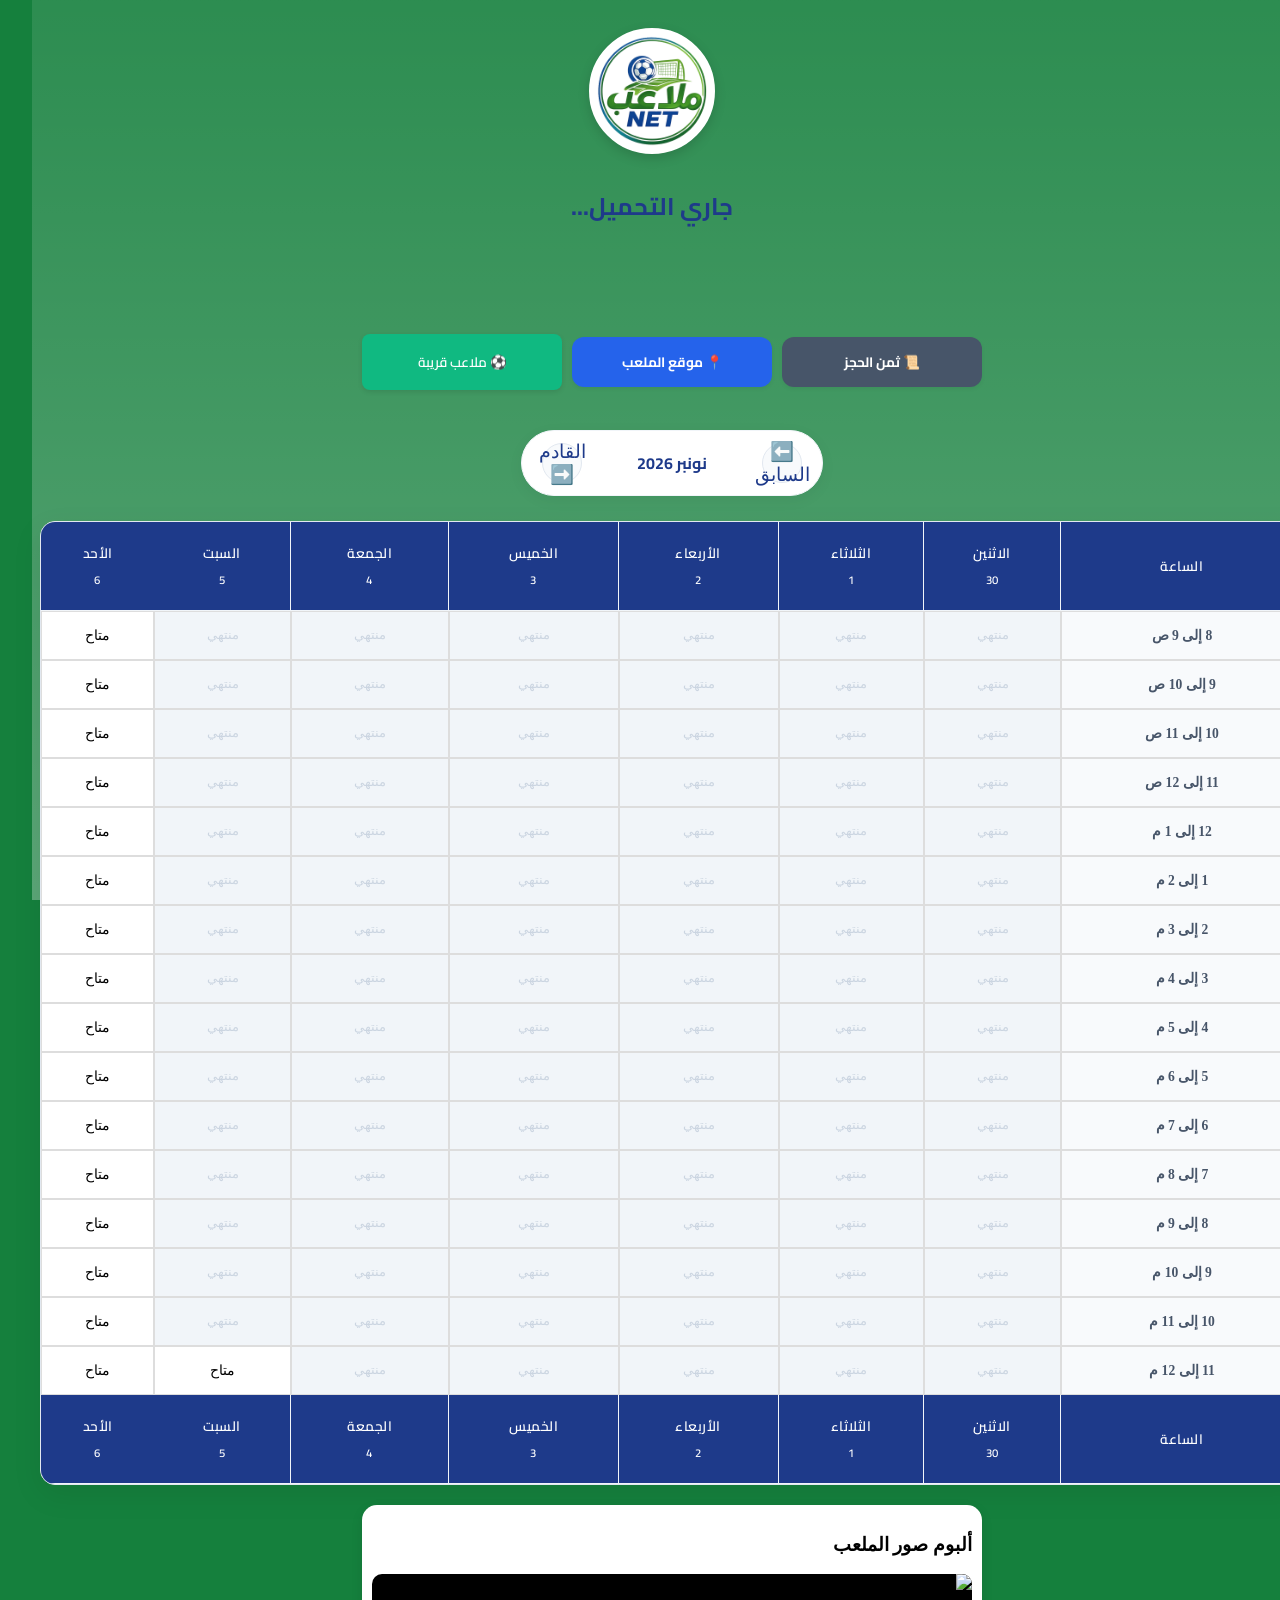
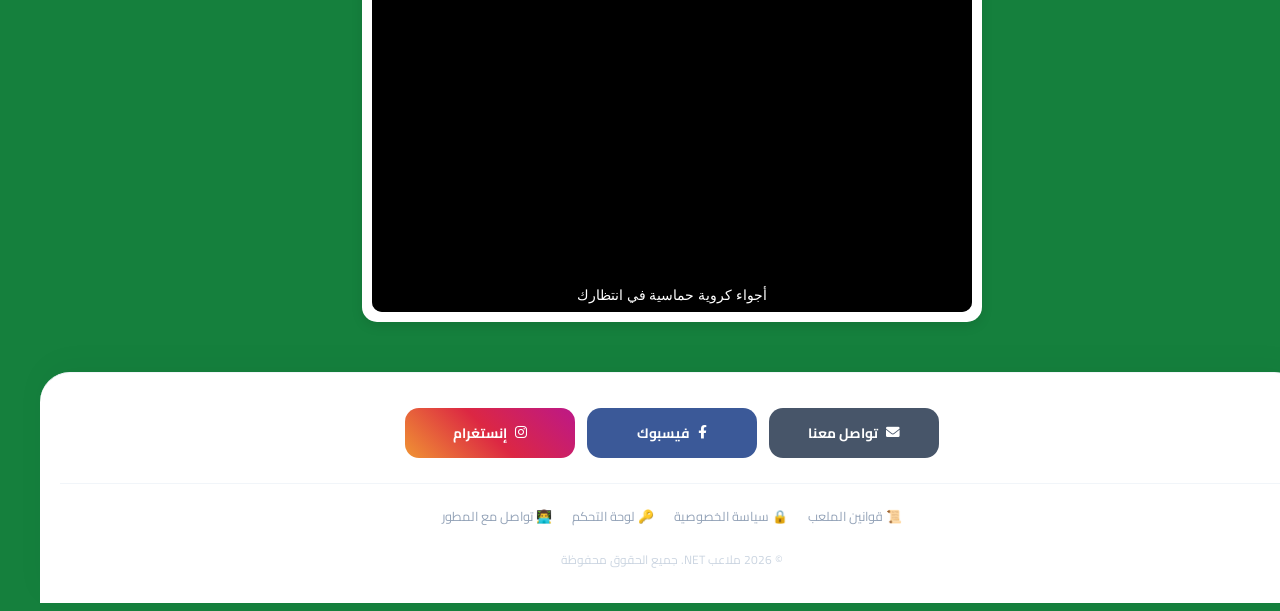
==== booking.html @ f12072ff "Update booking.html" ====
<!DOCTYPE html>
<html lang="ar" dir="rtl">
<head>
    <!-- كود Google Tag Manager يوضع هنا لضمان عمل التتبع بدقة -->
    <script>(function(w,d,s,l,i){w[l]=w[l]||[];w[l].push({'gtm.start':
    new Date().getTime(),event:'gtm.js'});var f=d.getElementsByTagName(s)[0],
    j=d.createElement(s),dl=l!='dataLayer'?'&l='+l:'';j.async=true;j.src=
    'https://www.googletagmanager.com/gtm.js?id='+i+dl;f.parentNode.insertBefore(j,f);
    })(window,document,'script','dataLayer','GTM-NG32N2WN');</script>

    <meta charset="UTF-8">
    <meta name="viewport" content="width=device-width, initial-scale=1.0">
    <!-- عنوان الصفحة سيتغير ديناميكياً عبر الجافاسكريبت لاحقاً -->
    <title id="pageTitle">ملاعب NET - حجز</title>

    <link rel="stylesheet" href="https://cdn.jsdelivr.net/npm/swiper@11/swiper-bundle.min.css" />

    <!-- تم ترك المانيفست هنا كاحتياط وسيتم استبداله برمجياً بواسطة دالة setupDynamicManifest في script.js -->
    <link rel="manifest" href="manifest.json">
    
    <link rel="icon" type="image/png" href="logo_no_background.png">
    <meta name="theme-color" content="#1e3a8a">

    <link href="https://fonts.googleapis.com/css2?family=Cairo:wght@400;700&display=swap" rel="stylesheet">
    <link rel="stylesheet" href="https://cdnjs.cloudflare.com/ajax/libs/font-awesome/6.0.0/css/all.min.css">
    
    <!-- إضافة إصدار (Version) للملفات لضمان تحديث الكاش عند المستخدمين -->
    <link rel="stylesheet" href="style.css?v=1.193">
    
    <script src="https://cdn.jsdelivr.net/npm/swiper@11/swiper-bundle.min.js"></script>
    
    <!-- تأكد من أن script.js يحتوي على دالة setupDynamicManifest التي برمجناها -->
    <script src="script.js?v=1.193" defer></script>
</head>
<body>
    <!-- الجزء التابع لـ Google Tag Manager لضمان التتبع في حال تعطل الجافاسكريبت -->
    <noscript><iframe src="https://www.googletagmanager.com/ns.html?id=GTM-NG32N2WN" height="0" width="0" style="display:none;visibility:hidden"></iframe></noscript>

    <!-- هنا تبدأ محتويات واجهة الموقع الخاصة بك -->


<div id="pricingModal" class="modal-overlay" style="display:none;">
    <div class="pricing-container">
        <span class="close-pricing" onclick="closePricingModal()">&times;</span>
        <h2 style="color: #1e3a8a; margin-bottom: 20px;">اختر خطة النجاح لملعبك 🚀</h2>
        
        <div class="plans-wrapper">
            <div class="plan-card">
                <h3>الخطة المجانية</h3>
                <div class="price">0 د.م <span>/ دائماً</span></div>
                <ul class="features">
                    <li>✅ حجز ساعات لا محدود</li>
                    <li>✅ وضع عنوان الملعب</li>
                    <li>✅ اسم الجهة المشرفة</li>
                    <li>✅ التواصل مع المشرف</li>
                    <li>✅ الموقع على الخريطة</li>
                    <li>✅ التحكم في الأسعار</li>
                    <li>✅ روابط التواصل</li>
                </ul>
                <button class="plan-btn free-btn" onclick="closePricingModal()">العودة للواجهة</button>
            </div>

            <div class="plan-card premium-card">
                <div class="popular-tag">الموصى به</div>
                <h3>الخطة الاحترافية</h3>
                <div class="price">200 د.م <span>/ شهرياً</span></div>
                <ul class="features">
                    <li>⭐ كل مميزات المجانية</li>
                    <li>✅ لوحة تحكم متكاملة</li>
                    <li>✅ وضع شعار الجمعية</li>
                    <li>✅ صور الملعب في السلايدر</li>
                    <li>✅ إدارة وإلغاء الحجوزات</li>
                    <li>✅ إحصائيات الأرباح 📊</li>
                </ul>
                <div id="paymentSelection">
                    <button class="plan-btn premium-btn" onclick="showPaymentOptions()">اشترك الآن</button>
                </div>
                
               <div id="paymentOptions" style="display: none; margin-top: 15px; text-align: right;">
    <p style="font-weight: bold; font-size: 0.9rem;">اختر نوع الاشتراك:</p>
    <select id="planType" style="width: 100%; padding: 8px; margin-bottom: 10px; border-radius: 5px; font-family: 'Cairo';">
        <option value="200">شهري - 200 د.م</option>
        <option value="1500">سنوي - 1500 د.م</option>
    </select>

    <p style="font-weight: bold; font-size: 0.9rem;">وسيلة الدفع:</p>
    <select id="payMethod" onchange="toggleTransferDetails()" style="width: 100%; padding: 8px; margin-bottom: 15px; border-radius: 5px; font-family: 'Cairo';">
        <option value="Transfer">تحويل بنكي 🏦</option>
        <option value="Card">بطاقة بنكية 💳</option>
    </select>

    <div id="transferInstructions" style="background: #f0fdf4; border: 1px solid #bbf7d0; padding: 12px; border-radius: 8px; margin-bottom: 15px; text-align: right; font-size: 0.85rem;">
        <p style="color: #166534; font-weight: bold; margin-bottom: 5px;">تفاصيل التحويل البنكي:</p>
        <p style="margin: 5px 0;"><strong>RIB:</strong> 0000 0000 0000 0000 0000 0000</p>
        <p style="margin: 5px 0;"><strong>الاسم:</strong> اسمك الكامل أو اسم الشركة</p>
        <p style="color: #ef4444; font-size: 0.75rem; margin-top: 8px; line-height: 1.4;">
            * يرجى إرسال صورة وصل التحويل عبر واتساب لتفعيل حسابك فوراً.
        </p>
    </div>

    <button class="plan-btn premium-btn" onclick="confirmFinalPayment()">مواصلة التفعيل</button>
</div>
            </div>
        </div>
    </div>
</div>

    <div id="installBanner" style="display:none; background: #2e7d32; color: white; padding: 15px; text-align: center; font-family: 'Cairo', sans-serif; position: sticky; top: 0; z-index: 9999; box-shadow: 0 4px 10px rgba(0,0,0,0.2);">
        <div style="display: flex; align-items: center; justify-content: center; gap: 10px;">
            <img src="logo_no_background.png" width="30" height="30" style="border-radius: 5px; background: white; padding: 2px;">
            <span style="font-size: 14px; font-weight: bold;">ثبت تطبيق "ملاعب NET" لحجز أسرع!</span>
        </div>
        <div style="margin-top: 10px;">
            <button id="installApp" style="background: white; color: #2e7d32; border: none; padding: 8px 20px; border-radius: 20px; font-weight: bold; cursor: pointer; margin-right: 10px; font-family: 'Cairo';">
                تثبيت الآن 📲
            </button>
            <button onclick="document.getElementById('installBanner').style.display='none'" style="background: transparent; color: white; border: none; font-size: 12px; cursor: pointer; text-decoration: underline; font-family: 'Cairo';">
                إغلاق
            </button>
        </div>
    </div>

  <div class="app-container">
    
  <div class="header-section" style="text-align: center; padding: 20px;">
      <!-- هذه الخانات لن تظهر للمستخدم، هي فقط لتخزين الأرقام برمجياً -->
<input type="hidden" id="lat" name="lat">
<input type="hidden" id="lng" name="lng">
    <img id="displayLogo" 
         src="logo_no_background.png" 
         alt="ملاعب NET" 
         onerror="this.src='https://i.ibb.co/HLRFczNy/resized-1.png'"
         style="max-width: 110px; height: 110px; object-fit: contain; border-radius: 15px; box-shadow: 0 4px 10px rgba(0,0,0,0.1); background: white; padding: 5px;">
    
    <h2 id="displayStadiumName" style="margin-top: 15px; color: #1e3a8a; font-family: 'Cairo'; font-weight: bold;">جاري التحميل...</h2>
    
    <p id="displayOrg" style="color: #64748b; font-size: 0.9rem; margin-bottom: 5px;"></p>
    <p id="displayLocation" style="color: #94a3b8; font-size: 0.8rem; font-style: italic;"></p>
</div>
        </div>

 <div class="action-buttons" style="display: flex; gap: 10px; justify-content: center; flex-wrap: wrap; margin-bottom: 20px;">
    <button onclick="toggleRules()" class="btn-info" style="flex: 1; min-width: 120px; white-space: nowrap;">📜 ثمن الحجز</button>
    
    <button type="button" id="btnLocation" class="btn-map" style="flex: 1; min-width: 120px; white-space: nowrap;">📍 موقع الملعب</button>
    
    <button onclick="openNearbyModal()" class="btn-nearby" style="width: 100%; background: #10b981; color: white; border: none; padding: 15px; border-radius: 8px; cursor: pointer;">
    ⚽ ملاعب قريبة
</div>

<div id="rulesModal" class="modal">
    <div class="modal-content" style="max-width: 450px; border-radius: 20px; border: none; box-shadow: 0 20px 40px rgba(0,0,0,0.2);">
        
        <div style="background: linear-gradient(135deg, #1e3a8a 0%, #3b82f6 100%); color: white; padding: 20px; text-align: center; position: relative;">
            <span class="close" onclick="toggleRules()" style="color: white; font-size: 30px; cursor: pointer; position: absolute; right: 20px; top: 12px; opacity: 0.8;">&times;</span>
            <h3 style="margin: 0; font-family: 'Cairo', sans-serif; font-weight: 700; letter-spacing: 1px;">📜 تفاصيل وقوانين الملعب</h3>
        </div>

        <div style="padding: 20px; background: #f8fafc; direction: rtl; font-family: 'Cairo', sans-serif;">
            
            <div style="display: flex; gap: 10px; margin-bottom: 20px;">
                <div style="flex: 1; background: white; padding: 15px; border-radius: 15px; text-align: center; border: 1px solid #e2e8f0; box-shadow: 0 4px 6px rgba(0,0,0,0.02);">
                    <span style="font-size: 1.5rem; display: block; margin-bottom: 5px;">☀️</span>
                    <span style="color: #64748b; font-size: 0.8rem; display: block;">ثمن النهار</span>
                    <strong style="color: #1e3a8a; font-size: 1.2rem;"><span id="displayPriceDay">--</span> <small style="font-size: 0.7rem;">درهم</small></strong>
                </div>
                
                <div id="nightPriceRow" style="flex: 1; background: white; padding: 15px; border-radius: 15px; text-align: center; border: 1px solid #e2e8f0; box-shadow: 0 4px 6px rgba(0,0,0,0.02);">
                    <span style="font-size: 1.5rem; display: block; margin-bottom: 5px;">🌙</span>
                    <span style="color: #64748b; font-size: 0.8rem; display: block;">ثمن الليل</span>
                    <strong style="color: #f59e0b; font-size: 1.2rem;"><span id="displayPriceNight">--</span> <small style="font-size: 0.7rem;">درهم</small></strong>
                </div>
            </div>

            <div style="background: white; padding: 15px; border-radius: 15px; border: 1px solid #e2e8f0;">
                <h4 style="margin: 0 0 10px 0; color: #1e3a8a; font-size: 0.9rem; border-bottom: 1px solid #f1f5f9; padding-bottom: 5px;">⚠️ تعليمات هامة:</h4>
                <ul style="list-style: none; padding: 0; margin: 0; font-size: 0.85rem; color: #475569; line-height: 1.8;">
                    <li style="display: flex; align-items: center; gap: 8px; margin-bottom: 8px;">
                        <span style="color: #22c55e;">✔</span> يمنع السب أو السلوك غير الرياضي نهائياً.
                    </li>
                    <li style="display: flex; align-items: center; gap: 8px; margin-bottom: 8px;">
                        <span style="color: #22c55e;">✔</span> الحفاظ على نظافة الملعب والمرافق التابعة له.
                    </li>
                    <li style="display: flex; align-items: center; gap: 8px;">
                        <span style="color: #22c55e;">✔</span> الحضور قبل الموعد بـ 10 دقائق لتأكيد الحجز.
                    </li>
                </ul>
            </div>

            <button onclick="toggleRules()" style="width: 100%; margin-top: 20px; padding: 14px; background: #1e3a8a; color: white; border: none; border-radius: 12px; cursor: pointer; font-weight: bold; font-family: 'Cairo'; transition: 0.3s; box-shadow: 0 4px 12px rgba(30, 58, 138, 0.2);">
                حسناً، فهمت
            </button>
        </div>
    </div>
</div>

        <div class="week-navigation">
            <button onclick="changeWeek(-1)">⬅️ السابق</button>
            <div id="dateDisplay">الشهر والسنة</div>
            <button onclick="changeWeek(1)">القادم ➡️</button>
        </div>

     <table id="bookingTable">
    <thead>
        <tr id="headerRow">
            <th>الساعة</th>
        </tr>
    </thead>
    
    <tbody id="tableBody">
        </tbody>

    <tfoot>
        <tr id="footerRow">
            <th>الساعة</th>
        </tr>
    </tfoot>
</table>



  

<div id="bookingModal" class="modal">
    <div class="modal-content" style="border-radius: 15px; overflow: hidden; border: none; max-width: 500px; position: relative; background: white;">
        
        <div style="background-color: #1e3a8a; color: white; padding: 15px; position: relative;">
            <span class="close" onclick="closeBookingModal()" style="color: white; font-size: 28px; cursor: pointer; position: absolute; right: 20px; top: 10px;">×</span>
            <h3 style="margin: 0; text-align: center; font-family: 'Cairo', sans-serif;">تأكيد حجز <span id="modalStadiumName">الملعب</span></h3>
        </div>
        
        <div id="successTicketContainer" style="display:none; padding: 20px; background: white; text-align: center; font-family: 'Cairo', sans-serif;">
            </div>

        <div id="bookingFormContent" style="padding: 20px; text-align: right; font-family: 'Cairo', sans-serif; background: white;">
            
            <p id="selectedDetails" style="background: #f0f7ff; padding: 10px; border-radius: 8px; color: #1e3a8a; font-weight: bold; border-right: 5px solid #2563eb;"></p>

            <div id="extraSlotContainer" style="display:none; margin: 15px 0; padding: 12px; background-color: #f0fdf4; border: 1px dashed #22c55e; border-radius: 10px; text-align: center;">
                <p style="margin: 0 0 10px 0; color: #166534; font-weight: bold; font-size: 0.9rem;">💡 هل ترغب في حجز ساعتين متتاليتين بدلاً من ساعة واحدة؟</p>
                <button type="button" onclick="addNextSlot()" style="background-color: #22c55e; color: white; border: none; padding: 8px 15px; border-radius: 6px; cursor: pointer; font-weight: bold; font-family: 'Cairo', sans-serif;">نعم، أضفها للحجز</button>
            </div>

            <div style="background: #fff3cd; padding: 12px; border-radius: 8px; font-size: 0.85em; color: #856404; margin-bottom: 15px; border: 1px solid #ffeeba; line-height: 1.6;">
                ⚠️ <strong>نظام الحماية:</strong> يتم تسجيل رقم الهاتف. في حال الحجز وعدم الحضور، سيتم <strong>حظر رقمك</strong> نهائياً.
            </div>

            <label style="display: block; margin-top: 10px; font-weight: bold;">الاسم الكامل:</label>
            <input type="text" id="userName" placeholder="مثال: محمد العلوي" style="width: 100%; padding: 12px; margin-top: 5px; border: 1px solid #ddd; border-radius: 8px; box-sizing: border-box;">
            
            <label style="display: block; margin-top: 15px; font-weight: bold;">رقم الهاتف (واتساب):</label>
            <input type="tel" id="userPhone" placeholder="06XXXXXXXX" style="width: 100%; padding: 12px; margin-top: 5px; border: 1px solid #ddd; border-radius: 8px; box-sizing: border-box;">
            
            <label style="display: flex; align-items: center; gap: 10px; margin-top: 20px; cursor: pointer; background: #f9f9f9; padding: 10px; border-radius: 8px;">
                <input type="checkbox" id="confirmCheckbox" onchange="toggleSubmitButton()" style="width: 20px; height: 20px;">
                <span style="font-size: 0.9em; font-weight: bold; color: #333;">أنا أتحمل مسؤولية هذا الحجز وأتعهد بالحضور.</span>
            </label>

            <div style="margin-top: 20px; display: flex; gap: 10px;">
                <button id="finalConfirmBtn" onclick="submitFinalBooking()" disabled style="flex: 2; background-color: #22c55e; color: white; padding: 12px; border: none; border-radius: 8px; cursor: pointer; font-weight: bold; font-size: 1.1em; opacity: 0.5; font-family: 'Cairo', sans-serif;">تأكيد الحجز</button>
                <button onclick="closeBookingModal()" style="flex: 1; background-color: #ef4444; color: white; padding: 12px; border: none; border-radius: 8px; cursor: pointer; font-weight: bold; font-family: 'Cairo', sans-serif;">إلغاء</button>
            </div>
        </div>
    </div>
</div>  

    

  
<div class="field-gallery-container">
    <h3 class="gallery-title">ألبوم صور الملعب</h3>
    
    <div class="swiper-container">
        <div class="swiper-wrapper">
            
            <div class="swiper-slide">
                <img src="https://images.unsplash.com/photo-1574629810360-7efbbe195018?w=800" alt="ملعب قرب حديث" style="width:100%; height:100%; object-fit:cover;">
                <p class="slide-caption">مرحباً بكم في منصة ملاعب NET</p>
            </div>

            <div class="swiper-slide">
                <img src="https://images.unsplash.com/photo-1522778119026-d647f0596c20?w=800" alt="شباك المرمى" style="width:100%; height:100%; object-fit:cover;">
                <p class="slide-caption">احجز وقتك الآن واستمتع باللعب</p>
            </div>

            <div class="swiper-slide">
                <img src="https://images.unsplash.com/photo-1522778119026-d647f0596c20?w=800" alt="حماس المباراة" style="width:100%; height:100%; object-fit:cover;">
                <p class="slide-caption">أجواء كروية حماسية في انتظارك</p>
            </div> 
            
        </div> 

        <div class="swiper-button-next"></div>
        <div class="swiper-button-prev"></div>
        <div class="swiper-pagination"></div>
    </div>
</div>
        
        
   <footer class="site-footer">
    <div class="footer-social-links">
        <a id="emailLink" href="mailto:support@example.com" class="footer-link-btn contact-btn">
            <i class="fas fa-envelope"></i> تواصل معنا
        </a>
        
        <a id="fbLink" href="#" target="_blank" class="footer-link-btn fb-btn">
            <i class="fab fa-facebook-f"></i> فيسبوك
        </a>

        <a id="igLink" href="#" target="_blank" class="footer-link-btn ig-btn">
            <i class="fab fa-instagram"></i> إنستغرام
        </a>
    </div>

    <div class="legal-container">
        <span class="legal-item" onclick="toggleRules()">📜 قوانين الملعب</span>
        <span class="legal-item" onclick="openPrivacy()">🔒 سياسة الخصوصية</span>
        <span class="legal-item" onclick="openAdminAuth()">🔑 لوحة التحكم</span>
        <a href="https://wa.me/212600000000" target="_blank" class="legal-item" style="text-decoration: none; color: inherit;">👨‍💻 تواصل مع المطور</a>
    </div>

    <p class="copyright-text">© 2026 ملاعب NET. جميع الحقوق محفوظة</p>
</footer>

<div id="adminAuthModal" class="modal-overlay" style="display:none;">
    <div id="adminAuthBox" style="display: block; max-width: 400px; padding: 30px; text-align: center; border-radius: 20px; background: white; margin: auto; position: relative;">
        <span class="close-admin" onclick="closeAdminAuth()">×</span>

        
        <div id="authContent">
            <h2 style="color: #1e3a8a; margin-bottom: 10px;">🔐 دخول المسؤول</h2>
            <p style="font-size: 0.85rem; color: #64748b; margin-bottom: 20px;">يرجى إدخال رمز الوصول الخاص بملعبك</p>
            
            <input type="password" id="adminPassInput" class="admin-input" 
                   placeholder="أدخل كود المسؤول هنا" 
                   style="text-align: center; letter-spacing: 4px; font-size: 1.1rem; padding: 14px;">
            
            <button onclick="handleAdminAuth(this)" id="loginBtn" 
                    style="width: 100%; background: #1e3a8a; color: white; border: none; padding: 14px; border-radius: 10px; font-weight: bold; cursor: pointer; transition: 0.3s; font-size: 1rem;">
                دخول النظام
            </button>

            <div style="margin-top: 20px; border-top: 1px solid #f1f5f9; padding-top: 15px;">
                <span class="forgot-pass" onclick="handleForgotPassword()" 
                      style="color: #3b82f6; cursor: pointer; font-size: 0.85rem; text-decoration: none; font-weight: 500;">
                    نسيت كود الدخول؟
                </span>
            </div>
        </div>
    </div>
</div>

<div id="adminPanel" style="display:none;">
    <div class="admin-full-container">
        
        <div class="admin-header">
            <h2><i class="fas fa-user-shield"></i> لوحة تحكم المسؤول</h2>
            <span onclick="closeAdminPanel()" class="admin-close-btn">&times;</span>
        </div>
        
<div class="admin-nav-bar">
    <div class="admin-nav-item" onclick="showSettings()">
        <div class="nav-icon">⚙️</div>
        <span>الإعدادات</span>
    </div>
    <div class="admin-nav-item" onclick="showCancellations()">
        <div class="nav-icon">❌</div>
        <span>إلغاء حجز</span>
    </div>
    <div class="admin-nav-item" onclick="showStats()">
        <div class="nav-icon">📊</div>
        <span>البيانات</span>
    </div>
    <div class="admin-nav-item" onclick="showPaymentMethods()">
        <div class="nav-icon">💳</div>
        <span>طرق الدفع</span>
    </div>
</div> 
        
<div id="upgradeOptions" style="display: none; margin-top: 20px;">
    <button id="mainUpgradeBtn" onclick="openPricingModal()" class="glow-animation" 
            style="width: 100%; background: linear-gradient(135deg, #f59e0b, #d97706); color: white; padding: 15px; border: none; border-radius: 12px; cursor: pointer; font-family: 'Cairo'; font-weight: bold; font-size: 1.1rem;">
        عرض خطط الترقية والمميزات <i class="fas fa-crown"></i>
    </button>
</div>     
        
        <div id="adminSectionContent">
            </div>
    </div>
</div>

<style>

        /* تأثير الاهتزاز */
@keyframes shakeMe {
  0% { transform: translateX(0); }
  25% { transform: translateX(5px); }
  50% { transform: translateX(-5px); }
  75% { transform: translateX(5px); }
  100% { transform: translateX(0); }
}

/* تأثير اللمعان المستمر للجذب */
@keyframes glowBtn {
  0% { box-shadow: 0 0 5px #f59e0b; }
  50% { box-shadow: 0 0 20px #f59e0b; }
  100% { box-shadow: 0 0 5px #f59e0b; }
}

.shake-animation {
  animation: shakeMe 0.4s ease-in-out;
}

.glow-animation {
  animation: glowBtn 1.5s infinite;
}
 /* 1. هيكلة اللوحة كصفحة كاملة (Full Screen) */
/* 1. هيكلة اللوحة كصفحة كاملة (Full Screen) */
#adminPanel {
    position: fixed;
    top: 0;
    left: 0;
    width: 100%;
    height: 100%;
    background: #ffffff;
    /* جعلناه 9999 ليكون تحت النوافذ المنبثقة (Modals) */
    z-index: 9999; 
    display: none; 
    flex-direction: column;
    font-family: 'Cairo', sans-serif;
    overflow: hidden;
}

.admin-full-container {
    display: flex;
    flex-direction: column;
    height: 100%;
    width: 100%;
    max-width: 900px; 
    margin: 0 auto;
    background: #fff;
    position: relative;
    box-shadow: 0 0 40px rgba(0,0,0,0.1);
}

/* 2. النظام العالمي لتوسيط النوافذ (Modals) */
/* هذا الجزء سيحل مشكلة الصور التي أرسلتها (الانزياح) */
.modal, .custom-modal, .modal-overlay {
    display: none;
    position: fixed;
    top: 0;
    left: 0;
    width: 100%;
    height: 100%;
    background: rgba(0, 0, 0, 0.7);
    backdrop-filter: blur(4px); /* لمسة عصرية */
    /* التوسيط المطلق */
    align-items: center;
    justify-content: center;
    /* z-index أعلى من لوحة الإدارة لضمان الظهور فوقها */
    z-index: 999999 !important; 
}

.modal-content, .custom-modal-content {
    background-color: #ffffff;
    width: 90%;
    max-width: 450px;
    border-radius: 20px;
    margin: auto !important; /* إلغاء أي انزياح قديم */
    position: relative;
    box-shadow: 0 20px 40px rgba(0,0,0,0.4);
    animation: modalSlideUp 0.3s ease-out;
}

@keyframes modalSlideUp {
    from { transform: translateY(20px); opacity: 0; }
    to { transform: translateY(0); opacity: 1; }
}

/* 2. الجزء العلوي الثابت (Header) */
.admin-header {
    padding: 15px 25px;
    display: flex;
    justify-content: space-between;
    align-items: center;
    background: #1e3a8a;
    color: white;
    flex-shrink: 0;
}

.admin-header h2 { margin: 0; font-size: 1.2rem; display: flex; align-items: center; gap: 10px; }

.admin-close-btn { font-size: 35px; cursor: pointer; line-height: 1; transition: 0.3s; }
.admin-close-btn:hover { color: #ff4d4d; }

/* 3. شريط التنقل (الأيقونات الثلاث) */
.admin-nav-bar {
    display: flex;
    justify-content: space-around;
    padding: 15px;
    background: #f8fafc;
    border-bottom: 1px solid #e2e8f0;
    flex-shrink: 0;
}

.admin-nav-item {
    text-align: center;
    cursor: pointer;
    flex: 1;
    transition: 0.3s;
    padding: 10px;
    border-radius: 12px;
    display: flex;
    flex-direction: column;
    align-items: center;
    gap: 5px;
}

.admin-nav-item:hover { background: #eff6ff; transform: translateY(-2px); }

.nav-icon { font-size: 24px; }

.admin-nav-item span { font-size: 0.85rem; font-weight: bold; color: #475569; }

/* 4. منطقة المحتوى القابلة للتمرير */
#adminSectionContent {
    flex: 1;
    overflow-y: auto;
    padding: 25px;
    background: #ffffff;
    -webkit-overflow-scrolling: touch;
}

/* 5. تنسيق الجداول (من كودك الأصلي مع تحسين) */
table {
    width: 100%;
    border-collapse: collapse;
    margin-bottom: 20px;
}
th {
    background-color: #1e3a8a;
    color: white;
    padding: 12px 8px;
    position: sticky;
    top: 0;
    font-size: 0.85rem;
    z-index: 5;
}
td {
    padding: 10px 8px;
    border-bottom: 1px solid #f1f5f9;
    text-align: center;
    font-size: 0.85rem;
}

/* 6. تنسيق الحقول (Inputs) */
.admin-input {
    width: 100%;
    padding: 14px;
    margin-bottom: 15px;
    border: 1px solid #cbd5e1;
    border-radius: 10px;
    box-sizing: border-box;
    font-size: 1rem;
}

/* 7. تأثيرات التحميل (من كودك الأصلي) */
.btn-loading {
    position: relative;
    color: transparent !important;
    pointer-events: none;
}
.btn-loading::after {
    content: "";
    position: absolute;
    width: 20px;
    height: 20px;
    top: 50%;
    left: 50%;
    margin: -10px 0 0 -10px;
    border: 3px solid rgba(255,255,255,0.3);
    border-radius: 50%;
    border-top-color: #fff;
    animation: spin 0.8s ease-in-out infinite;
}
@keyframes spin { to { transform: rotate(360deg); } }

/* تحسينات الموبايل */
@media (max-width: 600px) {
    .admin-header h2 { font-size: 1rem; }
    .nav-icon { font-size: 20px; }
}
    /* الكود الناقص لظهور زر الترقية */
#upgradeBadgeContainer {
    display: block !important;
    text-align: center;
    margin: 15px auto;
    width: 100%;
}

.upgrade-btn {
    background: linear-gradient(135deg, #f59e0b 0%, #d97706 100%);
    color: white !important;
    padding: 10px 25px;
    border-radius: 50px;
    font-weight: bold;
    text-decoration: none;
    display: inline-flex;
    align-items: center;
    gap: 8px;
    font-size: 0.9rem;
    border: 2px solid rgba(255, 255, 255, 0.3);
    cursor: pointer;
    transition: all 0.3s ease;
    /* ربط الحركات الموجودة في كودك */
    animation: shakeMe 2s infinite, glowBtn 1.5s infinite; 
}

.upgrade-btn:hover {
    transform: scale(1.05);
    filter: brightness(1.1);
}

 /* تنسيق موحد للأزرار الثلاثة في صفحة الحجز */
.action-buttons {
    display: flex;
    gap: 15px; /* زيادة المسافة قليلاً بين الأزرار */
    justify-content: center;
    padding: 20px 10px;
    width: 100%;
    flex-wrap: wrap; /* للسماح بنزول الأزرار في الشاشات الصغيرة جداً */
}

.btn-info, .btn-map, .btn-nearby {
    /* التعديل الجوهري هنا */
    flex: 0 1 auto; /* تمنع الزر من التمدد إجبارياً */
    min-width: 120px; /* أقل عرض ممكن للحفاظ على الشكل */
    max-width: 200px; /* أقصى عرض ممكن لكي لا تصبح طويلة جداً */
    
    display: flex;
    align-items: center;
    justify-content: center;
    gap: 8px;
    padding: 8px 16px; /* تقليل الحشو الرأسي */
    border-radius: 50px; /* جعل الحواف دائرية أكثر (بيضاوي) لتبدو أصغر */
    font-family: 'Cairo', sans-serif;
    font-size: 0.85rem;
    font-weight: 600;
    border: none;
    cursor: pointer;
    transition: all 0.3s ease;
    color: white;
    box-shadow: 0 2px 5px rgba(0,0,0,0.1); /* إضافة ظل خفيف للجمالية */
}

/* الألوان الخاصة بكل زر (مع تعديل لون النص في الزر السماوي ليتطابق مع صورتك) */
.btn-info { background-color: #374151; } 
.btn-map { background-color: #2563eb; color: white; } /* تم تعديله للأزرق الواضح */
.btn-nearby { background-color: #059669; } 

.btn-info:hover, .btn-map:hover, .btn-nearby:hover {
    transform: translateY(-2px);
    box-shadow: 0 4px 8px rgba(0,0,0,0.15);
}

/* تحسين المظهر على الهواتف */
@media (max-width: 480px) {
    .action-buttons {
        gap: 8px;
    }
    .btn-info, .btn-map, .btn-nearby {
        font-size: 0.75rem;
        padding: 6px 12px;
        min-width: 100px;
    }
}

</style>
    
                                                         
  <!-- ======================================================== -->
<!-- 1. بنية نافذة الملاعب القريبة (HTML) المحدثة بدون تعارضات -->
<!-- ======================================================== -->
<div id="nearbyModal" class="modal">
    <div class="modal-content"> 
        <div class="modal-header">
            <h3 style="margin:0; color:#1e40af; font-family:'Cairo', sans-serif; font-size:1.2rem;">⚽ ملاعب في محيط 20 كلم</h3>
            <span onclick="closeNearbyModal()" class="close-btn">&times;</span>
        </div>
        
        <div id="stadiumsList" class="modal-body">
            <div class="loading-state">
                <div class="spinner"></div>
                <p>جاري تحديد موقعك وجلب الملاعب...</p>
            </div>
        </div>
    </div>
</div>

<!-- ======================================================== -->
<!-- 2. التنسيقات الموحدة (CSS) لتوسيط مرن متوافق مع الموبايل -->
<!-- ======================================================== -->
<style>
    /* النظام العالمي الذكي لتوسيط النوافذ عبر Flexbox لمنع التضارب */
    .modal {
        display: none; /* يتم تحويله إلى flex عبر الجافاسكريبت عند الفتح */
        position: fixed;
        top: 0;
        left: 0;
        width: 100%;
        height: 100%;
        background: rgba(15, 23, 42, 0.9);
        backdrop-filter: blur(4px); 
        align-items: center;     /* التوسيط الرأسي المطلق الآمن */
        justify-content: center;   /* التوسيط الأفقي المطلق الآمن */
        z-index: 999999 !important; 
        font-family: 'Cairo', sans-serif;
    }

    /* تحسينات محتوى النافذة لتناسب كل الشاشات بدون استخدام transform يدوي مسبب للمشاكل */
    .modal-content {
        background: white;
        width: 95%;
        max-width: 450px;
        margin: auto !important; /* يضمن التمركز الفليكسي */
        border-radius: 20px;
        overflow: hidden;
        box-shadow: 0 25px 50px -12px rgba(0, 0, 0, 0.25);
        animation: slideUp 0.3s ease-out; /* حركتك المفضلة للظهور السلس */
    }

    .modal-header {
        padding: 20px;
        background: #f8fafc;
        border-bottom: 1px solid #e2e8f0;
        display: flex;
        justify-content: space-between;
        align-items: center;
    }

    .close-btn {
        cursor: pointer;
        font-size: 28px;
        color: #64748b;
        line-height: 1;
    }

    .modal-body {
        padding: 15px;
        max-height: 70vh;
        overflow-y: auto;
        background: #ffffff;
    }

    /* تصميم بطاقة الملعب */
    .stadium-card {
        background: #ffffff;
        border: 1px solid #e2e8f0;
        border-radius: 15px;
        padding: 15px;
        margin-bottom: 12px;
        transition: transform 0.2s;
    }

    .stadium-card:active { transform: scale(0.98); }

    .stadium-info h4 { margin: 0 0 5px 0; color: #0f172a; font-size: 1.1rem; }
    .stadium-info .distance-tag {
        display: inline-block;
        background: #dcfce7;
        color: #166534;
        padding: 2px 8px;
        border-radius: 6px;
        font-size: 0.8rem;
        font-weight: bold;
        margin-bottom: 10px;
    }

    /* أزرار التحكم داخل بطاقة الملعب */
    .btn-group {
        display: flex;
        gap: 10px;
    }

    .btn-action {
        flex: 1;
        border: none;
        padding: 12px 5px;
        border-radius: 10px;
        font-family: 'Cairo', sans-serif;
        font-size: 0.85rem;
        font-weight: bold;
        cursor: pointer;
        display: flex;
        align-items: center;
        justify-content: center;
        gap: 5px;
        text-decoration: none;
        transition: opacity 0.2s;
    }

    .btn-map { background: #10b981; color: white; }
    .btn-book { background: #2563eb; color: white; }

    /* أنيميشن الظهور وحالة التحميل */
    @keyframes slideUp {
        from { transform: translateY(20px); opacity: 0; }
        to { transform: translateY(0); opacity: 1; }
    }

    .loading-state { text-align: center; padding: 40px 20px; color: #64748b; }
    .spinner {
        width: 30px; height: 30px;
        border: 3px solid #e2e8f0;
        border-top-color: #2563eb;
        border-radius: 50%;
        margin: 0 auto 15px;
        animation: spin 1s linear infinite;
    }
    @keyframes spin { to { transform: rotate(360deg); } }

    /* تعديلات للموبايل الصغير جداً */
    @media (max-width: 350px) {
        .btn-group { flex-direction: column; }
    }
</style>

     <script>

function setFootballBackground() {

  document.body.style.setProperty('background-color', '#15803d', 'important');

  

  const footballImg = 'https://images.unsplash.com/photo-1508098682722-e99c43a406b2?q=80&w=1920'; 

  const overlay = "linear-gradient(rgba(255, 255, 255, 0.1), rgba(255, 255, 255, 0.3))";

  

  document.body.style.setProperty('background-image', `${overlay}, url('${footballImg}')`, 'important');

  document.body.style.setProperty('background-size', 'cover', 'important');

  document.body.style.setProperty('background-position', 'center', 'important');

  document.body.style.setProperty('background-repeat', 'no-repeat', 'important');

  document.body.style.setProperty('background-attachment', 'fixed', 'important');

}



if (document.readyState === 'loading') {

  document.addEventListener('DOMContentLoaded', setFootballBackground);

} else {

  setFootballBackground();

}

</script> 
</body>
</html>
---- style.css ----
/* 1. التنسيقات العامة والخلفية الأصلية */

body {
    
.modal-overlay {
    position: fixed; 
    top: 0; left: 0; 
    width: 100%; height: 100%;
    background: rgba(0,0,0,0.7); 
    display: none; /* تم التغيير لضمان عدم ظهوره تلقائياً إلا عند الضغط */
    align-items: center; 
    justify-content: center; 
    z-index: 10000 !important; /* رفع الرقم لضمان الظهور فوق لوحة التحكم */
}

/* باقي الكود كما هو تماماً دون أي تغيير */
.pricing-container {
    background: white; width: 90%; max-width: 800px; padding: 30px; border-radius: 20px;
    position: relative; max-height: 90vh; overflow-y: auto; text-align: center;
}
.plans-wrapper {
    display: flex; gap: 20px; flex-wrap: wrap; margin-top: 20px; justify-content: center;
}
.plan-card {
    border: 1px solid #e2e8f0; padding: 20px; border-radius: 15px; flex: 1; min-width: 280px;
    transition: 0.3s; position: relative;
}
.premium-card { border: 2px solid #1e3a8a; background: #f8fafc; }
.popular-tag {
    position: absolute; top: -12px; left: 50%; transform: translateX(-50%);
    background: #1e3a8a; color: white; padding: 2px 12px; border-radius: 10px; font-size: 12px;
}
.price { font-size: 28px; font-weight: bold; color: #1e3a8a; margin: 15px 0; }
.price span { font-size: 14px; color: #64748b; }
.features { list-style: none; padding: 0; text-align: right; margin-bottom: 25px; }
.features li { margin-bottom: 10px; font-size: 14px; color: #475569; }
.plan-btn {
    width: 100%; padding: 12px; border: none; border-radius: 10px; cursor: pointer; font-weight: bold; font-family: 'Cairo';
}
.free-btn { background: #e2e8f0; color: #475569; }
.premium-btn { background: #1e3a8a; color: white; }
.close-pricing { position: absolute; top: 15px; right: 20px; font-size: 30px; cursor: pointer; color: #94a3b8; }

/* أضف كود حركة الاهتزاز هنا أيضاً ليعمل الزر */
@keyframes shakeMe {
  0% { transform: translateX(0); }
  25% { transform: translateX(5px); }
  50% { transform: translateX(-5px); }
  75% { transform: translateX(5px); }
  100% { transform: translateX(0); }
}
.shake-animation { animation: shakeMe 0.4s ease-in-out; }

   
 body {
    /* احذف سطر background-image من هنا */
    background-size: cover;
    background-position: center;
    background-repeat: no-repeat;
    background-attachment: fixed;
    min-height: 100vh;
    color: #333;
    font-family: 'Cairo', sans-serif;
    margin: 0;
    padding: 0;
    transition: background-image 0.5s ease-in-out;
}




/* 2. الهيدر والشعار (توسيط وتصميم دائري احترافي) */
.header-section, .header {
    display: flex !important;
    flex-direction: column !important;
    align-items: center !important;
    justify-content: center !important;
    text-align: center !important;
    width: 100%;
    margin-bottom: 20px;
    padding-top: 20px;
}

/* الكود السحري لتحويل أي شعار لدائرة */
.main-logo, .header img, #displayLogo {
    display: block !important;
    margin: 0 auto 15px auto !important;
    width: 110px !important;      /* عرض ثابت */
    height: 110px !important;     /* طول ثابت مطابق للعرض */
    border-radius: 50% !important; /* جعل الحواف دائرية 100% */
    object-fit: cover !important;  /* قص الصورة لتملأ الدائرة دون تمطيط */
    border: 3px solid #ffffff !important; /* إطار أبيض ينهي شكل الدائرة */
    box-shadow: 0 4px 12px rgba(0,0,0,0.15) !important; /* ظل لإبراز الشعار */
    background-color: white !important; /* خلفية بيضاء للشعارات الشفافة */
}

h2 {
    color: #1e3a8a;
    margin: 10px 0 5px 0;
    font-size: 1.5em;
    text-align: center;
    font-family: 'Cairo', sans-serif;
    font-weight: bold;
}


/* 3. أزرار العمليات (Action Buttons) - تصميم عصري وموحد */
.action-buttons {
    display: flex;
    flex-direction: row;
    flex-wrap: wrap;
    justify-content: center;
    align-items: center;
    gap: 12px; /* زيادة المسافة قليلاً للتنفس */
    padding: 15px 5px;
    width: 100%;
    box-sizing: border-box;
    margin-bottom: 25px;
}

/* توحيد تنسيق جميع الأزرار العلوية */
.btn-membership, .btn-info, .btn-map, .btn-video {
    padding: 12px 20px;
    border: none;
    border-radius: 12px; /* حواف أكثر نعومة واحترافية */
    cursor: pointer;
    color: white;
    font-weight: bold;
    font-family: 'Cairo', sans-serif;
    font-size: 0.85rem;
    transition: all 0.3s cubic-bezier(0.4, 0, 0.2, 1);
    display: flex;
    align-items: center;
    justify-content: center;
    min-width: 140px;
    text-align: center;
    box-shadow: 0 2px 4px rgba(0,0,0,0.05);
}

/* توزيع الألوان الجديدة (هوية بصرية موحدة) */

/* زر الانخراط: جعلناه الأبرز بمتدرج أزرق احترافي */
.btn-membership { 
    background: linear-gradient(135deg, #1e3a8a 0%, #3b82f6 100%); 
} 

/* زر القوانين: رمادي معدني رزين لعدم تشتيت العين */
.btn-info { 
    background-color: #475569; 
} 

/* زر الموقع: أزرق سماوي داكن */
.btn-map { 
    background-color: #2563eb; 
} 

/* زر الفيديو: رمادي داكن هادئ */
.btn-video { 
    background-color: #334155; 
} 

/* تأثيرات التفاعل (Hover) */
.btn-membership:hover, .btn-info:hover, .btn-map:hover, .btn-video:hover {
    transform: translateY(-3px); /* رفعة بسيطة */
    box-shadow: 0 8px 15px rgba(30, 58, 138, 0.2); /* ظل ناعم ملون */
    filter: brightness(1.1); /* إضاءة بسيطة عند اللمس */
}

/* تأثير عند الضغط */
.btn-membership:active, .btn-info:active, .btn-map:active, .btn-video:active {
    transform: translateY(-1px);
}




/* 5. الجدول والتنقل - تصميم عصري */
.week-navigation { 
    display: flex; 
    justify-content: center; 
    align-items: center; 
    gap: 15px; 
    margin: 25px auto; 
    background: #ffffff; /* خلفية بيضاء نظيفة */
    padding: 12px 20px; 
    border-radius: 50px; /* شكل بيضاوي للمسطرة */
    box-shadow: 0 4px 15px rgba(0,0,0,0.05); /* ظل ناعم جداً */
    max-width: fit-content; /* ليكون على مقاس المحتوى */
    border: 1px solid #f1f5f9;
}

/* تنسيق أزرار السابق والقادم */
.week-navigation button {
    background-color: #f8fafc;
    color: #1e3a8a;
    border: 1px solid #e2e8f0;
    width: 40px;
    height: 40px;
    border-radius: 50%; /* أزرار دائرية تماماً */
    display: flex;
    align-items: center;
    justify-content: center;
    cursor: pointer;
    transition: all 0.3s ease;
    font-size: 1.2rem;
}

.week-navigation button:hover {
    background-color: #1e3a8a;
    color: white;
    border-color: #1e3a8a;
    transform: scale(1.1);
}

/* تنسيق عرض التاريخ في الوسط */
#dateDisplay { 
    font-weight: bold; 
    color: #1e3a8a; 
    font-family: 'Cairo', sans-serif;
    font-size: 1rem;
    min-width: 150px; /* لضمان عدم تحرك الأزرار عند تغيير التاريخ */
    text-align: center;
}

/* تحسين شكل الجدول */
/* 5. تنسيق جدول المواعيد الاحترافي */
table { 
    width: 100%; 
    border-collapse: separate; /* لتفعيل الحواف المستديرة */
    border-spacing: 0;
    font-size: 0.85em; 
    background: white; 
    border-radius: 15px; /* حواف مستديرة للجدول بالكامل */
    overflow: hidden;
    box-shadow: 0 10px 30px rgba(0,0,0,0.08); /* ظل عميق يعطي فخامة */
    border: 1px solid #e2e8f0;
    margin-top: 10px;
}

th, td { 
    border-bottom: 1px solid #f1f5f9; 
    border-right: 1px solid #f1f5f9; 
    padding: 15px 5px; /* زيادة المساحة داخل الخانات */
    text-align: center; 
}

/* إزالة الحدود الأخيرة لعدم تشويه الحواف المستديرة */
th:last-child, td:last-child { border-right: none; }
tr:last-child td { border-bottom: none; }

th { 
    background-color: #1e3a8a; 
    color: white; 
    font-weight: 600;
    font-family: 'Cairo', sans-serif;
    letter-spacing: 0.5px;
    padding: 18px 5px;
}

/* خانات الوقت (العمود الأول) */
td:first-child {
    background-color: #f8fafc;
    font-weight: bold;
    color: #475569;
    border-right: 2px solid #e2e8f0;
}

/* الخانات المتاحة للحجز */
.slot { 
    cursor: pointer; 
    transition: all 0.2s ease; 
    background: #ffffff; 
    position: relative;
}

/* تأثير عند تمرير الماوس على خانة حرة */
.slot:hover {
    background-color: #eff6ff !important; /* أزرق فاتح جداً */
    transform: scale(1.02); /* تكبير بسيط جداً */
    z-index: 10;
    box-shadow: 0 4px 12px rgba(0,0,0,0.05);
}

/* الخانة المختارة (عند الضغط) */
.selected { 
    background: linear-gradient(135deg, #22c55e 0%, #16a34a 100%) !important; 
    color: white !important; 
    font-weight: bold;
    box-shadow: inset 0 2px 5px rgba(0,0,0,0.2);
    border: none !important;
}

/* تحسين شكل النصوص داخل الخلايا */
.slot span {
    display: block;
    font-size: 0.9em;
}








/* 6. قسم المعرض والسلايدر (تصميم ثابت ومتكيف) */

.field-gallery-container {

    max-width: 600px; /* مقاس صغير وثابت يناسب الحاسوب والهاتف */

    margin: 20px auto !important;

    padding: 10px;

    background: #fff;

    border-radius: 15px;

    box-shadow: 0 4px 12px rgba(0,0,0,0.1);

}



.swiper-container {

    width: 100%;

    aspect-ratio: 16 / 9; /* نسبة عرض ثابتة تمنع المساحات البيضاء */

    border-radius: 10px;

    overflow: hidden;

    position: relative;

    background: #000; /* خلفية سوداء احتياطية */

}



.swiper-slide {

    position: relative;

    width: 100%;

    height: 100%;

}



.swiper-slide img {

    width: 100%;

    height: 100%;

    object-fit: cover; /* يملأ الحاوية بالكامل ويقص الزوائد برقي */

    display: block;

}



/* النص فوق الصورة بشكل أنيق */

.slide-caption {

    position: absolute;

    bottom: 0;

    left: 0;

    right: 0;

    background: rgba(0, 0, 0, 0.6);

    color: #fff;

    padding: 8px;

    font-size: 0.9rem;

    text-align: center;

    margin: 0;

}



/* إخفاء أزرار التالي والسابق تماماً */

.swiper-button-next, 

.swiper-button-prev {

    display: none !important;

}



/* تنسيق النقاط السفلى فقط */

.swiper-pagination-bullet {

    background: #1e3a8a;

    opacity: 0.5;

}

.swiper-pagination-bullet-active {

    background: #ffd700 !important;

    opacity: 1;

}



/* لتأكيد التوسيط في الهواتف */

@media (max-width: 600px) {

    .swiper-slide img { height: 250px; } /* تصغير الارتفاع قليلاً للهواتف */

}



.swiper-pagination { position: absolute !important; bottom: 5px !important; z-index: 20; }

.swiper-button-next, .swiper-button-prev { color: #ffd700; top: 50% !important; z-index: 20; }



/* --- التنسيق الاحترافي الجديد لأسفل المنصة --- */
.site-footer {
    background-color: #ffffff;
    padding: 35px 20px 20px;
    margin-top: 50px;
    border-radius: 30px 30px 0 0; /* حواف دائرية ناعمة من الأعلى */
    border-top: 1px solid #f1f5f9;
    text-align: center;
    direction: rtl;
    font-family: 'Cairo', sans-serif;
    box-shadow: 0 -10px 30px rgba(0,0,0,0.03);
}

.footer-social-links {
    display: flex;
    justify-content: center;
    gap: 12px;
    margin-bottom: 25px;
    flex-wrap: wrap;
}

/* توحيد الأزرار */
.footer-link-btn {
    text-decoration: none;
    padding: 12px 20px;
    border-radius: 14px;
    color: white;
    font-size: 0.85rem;
    font-weight: 700;
    display: flex;
    align-items: center;
    gap: 8px;
    transition: all 0.3s cubic-bezier(0.4, 0, 0.2, 1);
    min-width: 130px;
    justify-content: center;
}

.fb-btn { background-color: #3b5998; }
.ig-btn { background: linear-gradient(45deg, #f09433, #dc2743, #bc1888); }
.contact-btn { background-color: #475569; }

.footer-link-btn:hover {
    transform: translateY(-4px);
    box-shadow: 0 8px 20px rgba(0,0,0,0.15);
}

/* روابط الخصوصية والقوانين */
.legal-container {
    margin: 20px 0;
    padding-top: 20px;
    border-top: 1px solid #f1f5f9;
    display: flex;
    justify-content: center;
    gap: 20px;
    font-size: 0.8rem;
    color: #94a3b8;
}

.legal-item {
    cursor: pointer;
    transition: 0.3s;
}

.legal-item:hover { color: #1e3a8a; font-weight: bold; }

.copyright-text {
    color: #cbd5e1;
    font-size: 0.75rem;
    margin-top: 10px;
}
/* 8. زر تثبيت التطبيق PWA (المضاف حديثاً) */

#installContainer {
display: none;
text-align: center;
margin: 25px auto;
width: 100%;
padding: 0 15px;
}

#btnInstall {
background: linear-gradient(135deg, #1e3a8a 0%, #3b82f6 100%);
color: white;
border: none;
padding: 14px 28px;
border-radius: 50px;
cursor: pointer;
font-weight: bold;
font-family: 'Cairo', sans-serif;
font-size: 0.95rem;
display: inline-flex;
align-items: center;
justify-content: center;
gap: 10px;
box-shadow: 0 10px 20px rgba(59, 130, 246, 0.3); /* ظل ملون يعطي طابع التطبيقات الذكية */
transition: all 0.3s ease;
border: 2px solid rgba(255, 255, 255, 0.1);
}

#btnInstall:hover {
transform: translateY(-3px) scale(1.03);
box-shadow: 0 15px 25px rgba(59, 130, 246, 0.4);
filter: brightness(1.1);
}

#btnInstall:active {
transform: translateY(-1px);
}

/* إضافة أيقونة الهاتف بجانب النص (اختياري عبر CSS) */
#btnInstall::before {
content: '📱';
font-size: 1.2rem;
}



/* تنسيق أيقونة الواتساب الطافية */

.whatsapp-float {

    position: fixed;

    width: 60px;

    height: 60px;

    bottom: 30px; /* المسافة من الأسفل */

    right: 30px;  /* المسافة من اليمين */

    background-color: #25d366; /* لون واتساب الرسمي */

    color: #FFF;

    border-radius: 50px;

    text-align: center;

    font-size: 35px;

    box-shadow: 2px 5px 15px rgba(0,0,0,0.3);

    z-index: 9999; /* لضمان ظهورها فوق كل شيء */

    display: flex;

    align-items: center;

    justify-content: center;

    text-decoration: none;

    transition: all 0.3s ease;

}



/* تأثير عند تمرير الماوس */

.whatsapp-float:hover {

    transform: scale(1.1);

    background-color: #128c7e;

    color: #fff;

}



/* نص توضيحي صغير */

.tooltip-text {

    visibility: hidden;

    width: 120px;

    background-color: #333;

    color: #fff;

    text-align: center;

    border-radius: 6px;

    padding: 5px;

    position: absolute;

    z-index: 1;

    right: 125%; 

    font-size: 14px;

    opacity: 0;

    transition: opacity 0.3s;

    pointer-events: none;

}



.whatsapp-float:hover .tooltip-text {

    visibility: visible;

    opacity: 1;

}



/* ضبط المقاس للهواتف */

@media screen and (max-width: 768px) {

    .whatsapp-float {

        width: 50px;

        height: 50px;

        bottom: 20px;

        right: 20px;

        font-size: 30px;

    }

}
.ticket-container {
    background: #ffffff;
    border-radius: 15px;
    overflow: hidden;
    box-shadow: 0 10px 25px rgba(0,0,0,0.1);
    max-width: 350px;
    margin: 20px auto;
    font-family: 'Segoe UI', Tahoma, Geneva, Verdana, sans-serif;
    border: 1px solid #e2e8f0;
}

.ticket-header {
    background: linear-gradient(135deg, #1e3a8a 0%, #3b82f6 100%);
    color: white;
    padding: 15px;
    text-align: center;
}

.ticket-body {
    padding: 20px;
    background-image: radial-gradient(#f1f5f9 1px, transparent 1px);
    background-size: 20px 20px;
    text-align: right;
    position: relative;
}

.ticket-row {
    margin-bottom: 15px;
}

.ticket-label {
    font-size: 0.75rem;
    color: #64748b;
    display: block;
}

.ticket-value {
    font-size: 1rem;
    font-weight: bold;
    color: #1e293b;
}

.ticket-footer {
    border-top: 2px dashed #e2e8f0;
    padding: 15px;
    text-align: center;
    background: #f8fafc;
}

.share-btn {
    background: #25D366;
    color: white;
    border: none;
    padding: 10px 20px;
    border-radius: 8px;
    cursor: pointer;
    font-weight: bold;
    display: flex;
    align-items: center;
    justify-content: center;
    gap: 8px;
    width: 100%;
    transition: 0.3s;
}

.share-btn:hover {
    background: #128C7E;
}
/* --- النظام الموحد للنوافذ ولوحة التحكم ملاعب NET --- */



   

/* --- النظام الموحد والنهائي لتوسيط النوافذ --- */

/* 1. الخلفية المظلمة */
.modal, .modal-overlay, #pricingModal, #adminAuthModal {
    position: fixed !important;
    top: 0 !important;
    left: 0 !important;
    right: 0 !important;
    bottom: 0 !important;
    width: 100vw !important;
    height: 100vh !important;
    background: rgba(0, 0, 0, 0.8) !important;
    z-index: 1000000 !important;
    display: none; /* سيتم تفعيله عبر JS */
}

/* 2. التوسيط المطلق (هذا الكود يتجاهل الـ RTL تماماً) */
.modal-content, .pricing-container, .custom-modal-content {
    position: absolute !important;
    top: 50% !important;
    /* نستخدم left دائماً بنسبة 50% لكسر انحياز اليمين */
    left: 50% !important; 
    /* هذه الحركة هي السحر: تعيد النافذة لنصف عرضها ونصف طولها للخلف */
    transform: translate(-50%, -50%) !important;
    
    background: white !important;
    width: 90% !important;
    max-width: 450px;
    border-radius: 20px !important;
    margin: 0 !important;
    padding: 0 !important;
    box-shadow: 0 20px 50px rgba(0,0,0,0.5);
    direction: rtl; /* لضمان بقاء المحتوى الداخلي عربي */
}

/* استثناء لنافذة الأسعار */
@media (min-width: 768px) {
    #pricingModal .pricing-container { 
        max-width: 850px !important; 
    }
}

@keyframes modalZoom {
    from { transform: scale(0.9); opacity: 0; }
    to { transform: scale(1); opacity: 1; }
}



/* 3. لوحة تحكم المسؤول (ملء الشاشة - لا تُلمس) */
/* --- تعديل لوحة المسؤول لضمان ملء الشاشة والتوسيط --- */
/* --- الحل النهائي والقطعي للوحة المسؤول --- */
#adminPanel {
    position: fixed !important;
    /* تصفير كامل لجميع الجهات لمنع أي انزياح */
    top: 0 !important;
    left: 0 !important;
    right: 0 !important;
    bottom: 0 !important;
    width: 100% !important;
    height: 100% !important;
    margin: 0 !important;
    padding: 0 !important;
    background: #ffffff !important;
    z-index: 99999 !important;
    display: none; /* يتم تفعيله بواسطة JS */
    overflow: hidden;
}

/* الحاوية الداخلية: سنستخدم Flexbox للتوسيط بدلاً من الإحداثيات */
.admin-full-container {
    display: flex !important;
    flex-direction: column !important;
    height: 100% !important;
    width: 100% !important;
    max-width: 900px !important;
    /* التوسيط التلقائي يميناً ويساراً */
    margin-left: auto !important;
    margin-right: auto !important;
    background: #fff;
    position: relative !important;
    /* حذف أي Transform قد يسبب انزياحاً */
    transform: none !important;
    left: auto !important;
    box-shadow: 0 0 40px rgba(0,0,0,0.1);
}

/* تعديل للموبايل: التأكد من ملء العرض */
@media (max-width: 900px) {
    .admin-full-container {
        width: 100% !important;
        max-width: 100% !important;
    }
}

/* حركات الظهور وأزرار الإغلاق */
@keyframes modalZoom {
    from { transform: scale(0.8); opacity: 0; }
    to { transform: scale(1); opacity: 1; }
}

.close, .custom-close, .close-pricing, .admin-close-btn {
    cursor: pointer;
    transition: 0.3s;
    font-size: 24px;
    color: #64748b;
}

.close:hover, .close-pricing:hover, .admin-close-btn:hover { color: #ef4444; }

/* شريط تنبيه انقطاع الإنترنت */
#offline-banner {
    display: none;
    background-color: #ef4444; /* لون أحمر */
    color: white;
    text-align: center;
    padding: 10px;
    position: fixed;
    top: 0;
    left: 0;
    right: 0;
    z-index: 9999;
    font-weight: bold;
    box-shadow: 0 2px 5px rgba(0,0,0,0.2);
}

/* حالة تعطيل الزر */
.btn-disabled {
    opacity: 0.5;
    pointer-events: none;
    filter: grayscale(1);
}
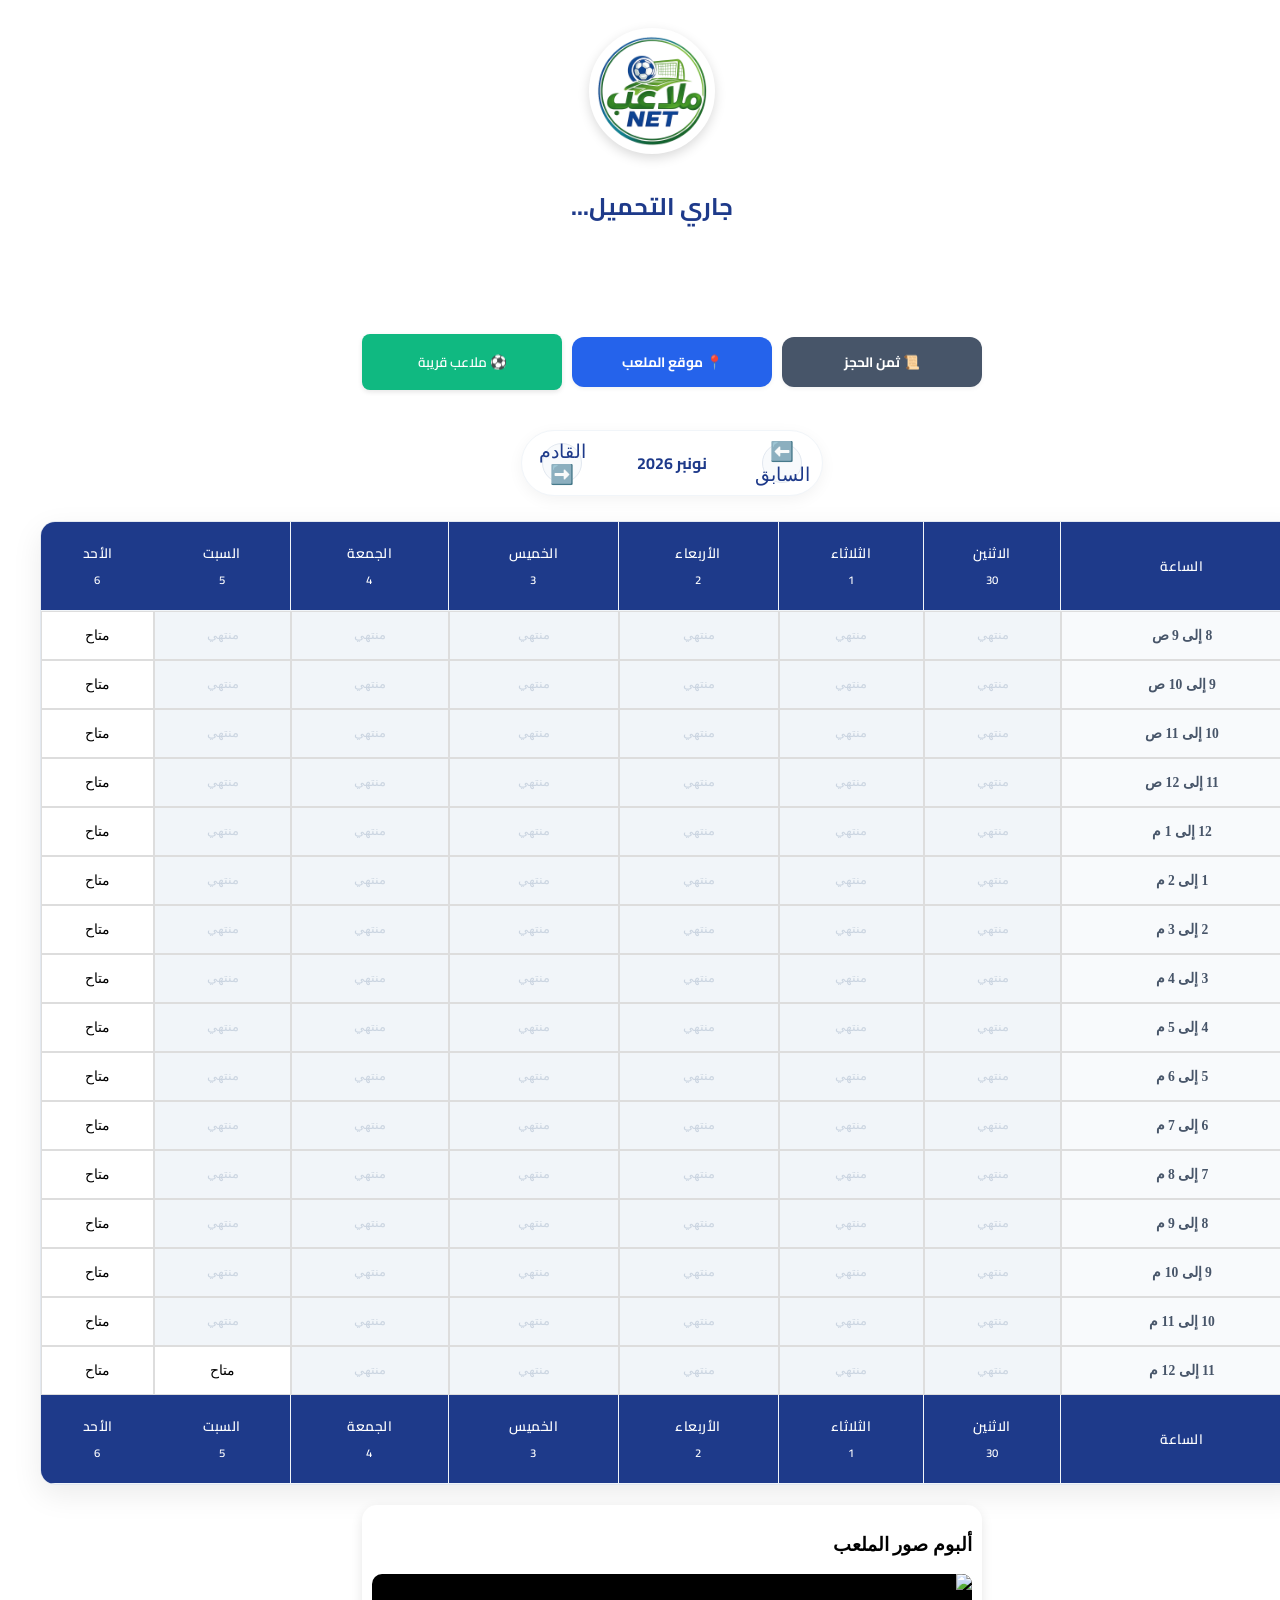
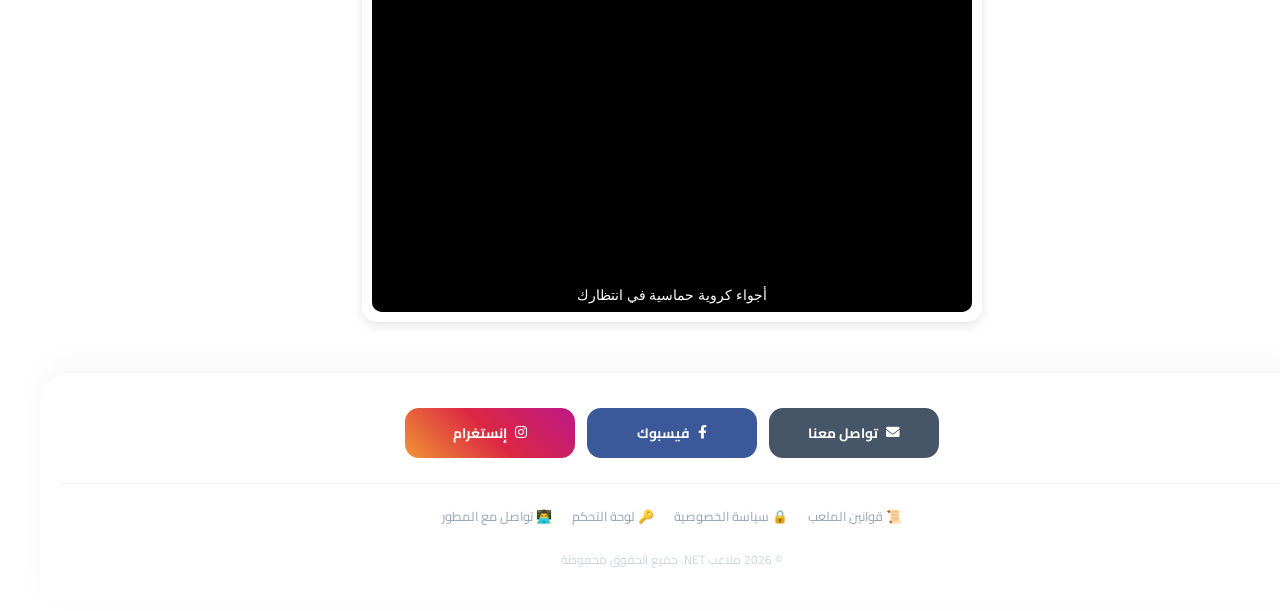
==== commit 0b6855bc: "Update booking.html" ====
--- a/booking.html
+++ b/booking.html
@@ -25,12 +25,12 @@
     <link rel="stylesheet" href="https://cdnjs.cloudflare.com/ajax/libs/font-awesome/6.0.0/css/all.min.css">
     
     <!-- إضافة إصدار (Version) للملفات لضمان تحديث الكاش عند المستخدمين -->
-    <link rel="stylesheet" href="style.css?v=1.193">
+    <link rel="stylesheet" href="style.css?v=1.194">
     
     <script src="https://cdn.jsdelivr.net/npm/swiper@11/swiper-bundle.min.js"></script>
     
     <!-- تأكد من أن script.js يحتوي على دالة setupDynamicManifest التي برمجناها -->
-    <script src="script.js?v=1.193" defer></script>
+    <script src="script.js?v=1.194" defer></script>
 </head>
 <body>
     <!-- الجزء التابع لـ Google Tag Manager لضمان التتبع في حال تعطل الجافاسكريبت -->
@@ -823,46 +823,36 @@
     @media (max-width: 350px) {
         .btn-group { flex-direction: column; }
     }
-</style>
-
-     <script>
-
+    
+<script>
+    
 function setFootballBackground() {
-
-  document.body.style.setProperty('background-color', '#15803d', 'important');
-
-  
-
-  const footballImg = 'https://images.unsplash.com/photo-1508098682722-e99c43a406b2?q=80&w=1920'; 
-
-  const overlay = "linear-gradient(rgba(255, 255, 255, 0.1), rgba(255, 255, 255, 0.3))";
-
-  
-
-  document.body.style.setProperty('background-image', `${overlay}, url('${footballImg}')`, 'important');
-
-  document.body.style.setProperty('background-size', 'cover', 'important');
-
-  document.body.style.setProperty('background-position', 'center', 'important');
-
-  document.body.style.setProperty('background-repeat', 'no-repeat', 'important');
-
-  document.body.style.setProperty('background-attachment', 'fixed', 'important');
-
-}
-
-
-
+    // 1. تلوين الخلفية بلون احتياطي متناسق
+    document.body.style.setProperty('background-color', '#0f172a', 'important'); // لون داكن احترافي لحين تحميل الصورة
+    
+    // 2. رابط صورة احترافية وديناميكية (لاعب يركل الكرة في الملعب)
+    const footballImg = 'https://images.unsplash.com/photo-1518063319789-7217e6706b04?q=80&w=1920'; 
+    
+    // 3. طبقة تعتيم ذكية متدرجة (تضمن وضوح نصوص ولوحة تحكم موقعك)
+    const overlay = "linear-gradient(rgba(15, 23, 42, 0.4), rgba(15, 23, 42, 0.75))";
+    
+    // 4. تطبيق التنسيقات الاحترافية على جسم الصفحة بالكامل
+    document.body.style.setProperty('background-image', `${overlay}, url('${footballImg}')`, 'important');
+    document.body.style.setProperty('background-size', 'cover', 'important');
+    document.body.style.setProperty('background-position', 'center center', 'important');
+    document.body.style.setProperty('background-repeat', 'no-repeat', 'important');
+    document.body.style.setProperty('background-attachment', 'fixed', 'important');
+    
+    // 5. إضافة تحسين بصري للتأكد من سلاسة العرض
+    document.body.style.setProperty('transition', 'background 0.5s ease', 'important');
+}
+
+// لضمان التنفيذ الفوري والآمن حسب حالة تحميل الصفحة
 if (document.readyState === 'loading') {
-
-  document.addEventListener('DOMContentLoaded', setFootballBackground);
-
+    document.addEventListener('DOMContentLoaded', setFootballBackground);
 } else {
-
-  setFootballBackground();
-
-}
-
-</script> 
+    setFootballBackground();
+}
+</script>
 </body>
 </html>
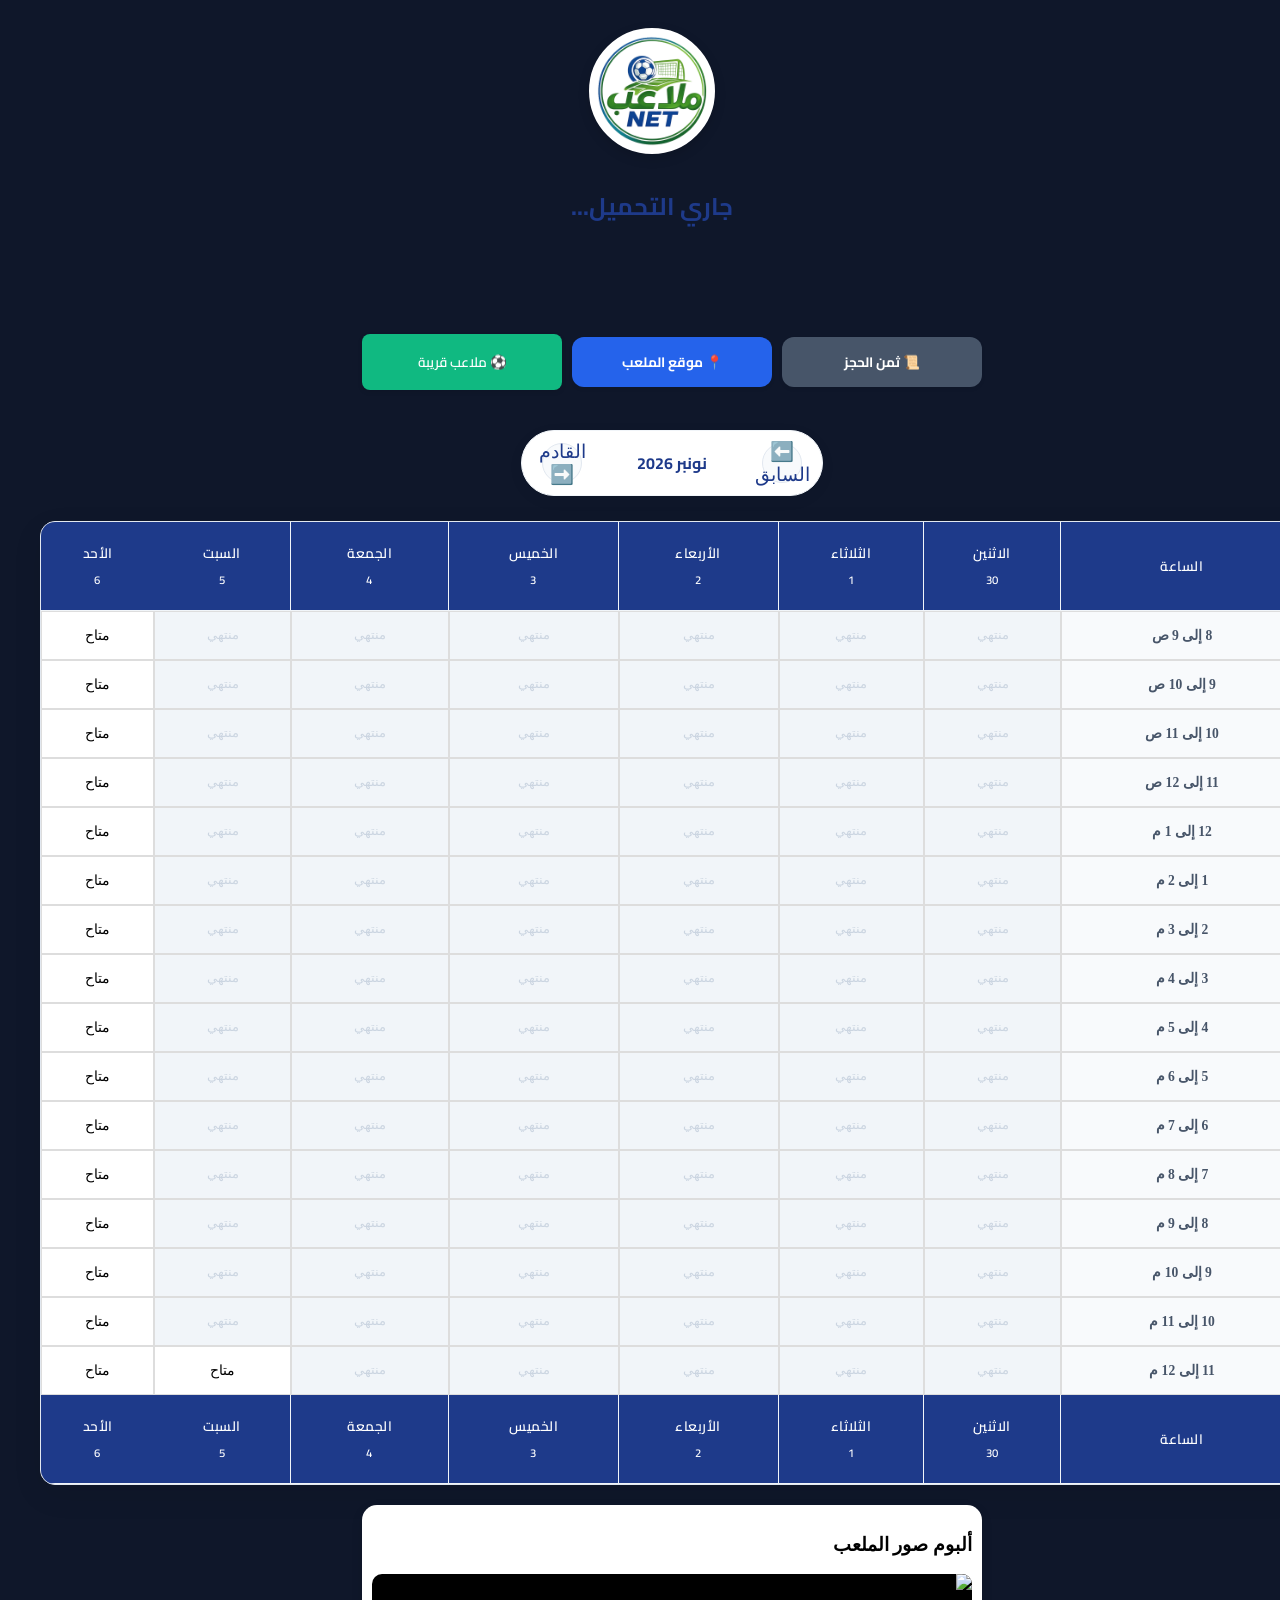
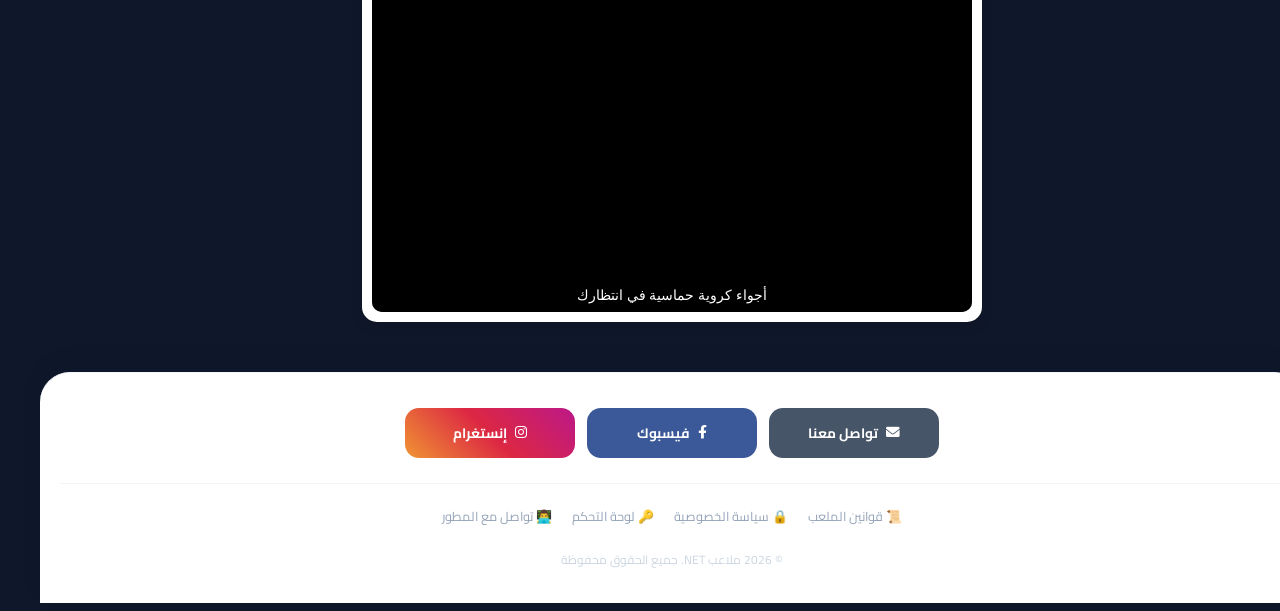
==== commit 885aab44: "Fix HTML formatting and add closing style tag" ====
--- a/booking.html
+++ b/booking.html
@@ -824,6 +824,8 @@
         .btn-group { flex-direction: column; }
     }
     
+    </style>
+    
 <script>
     
 function setFootballBackground() {
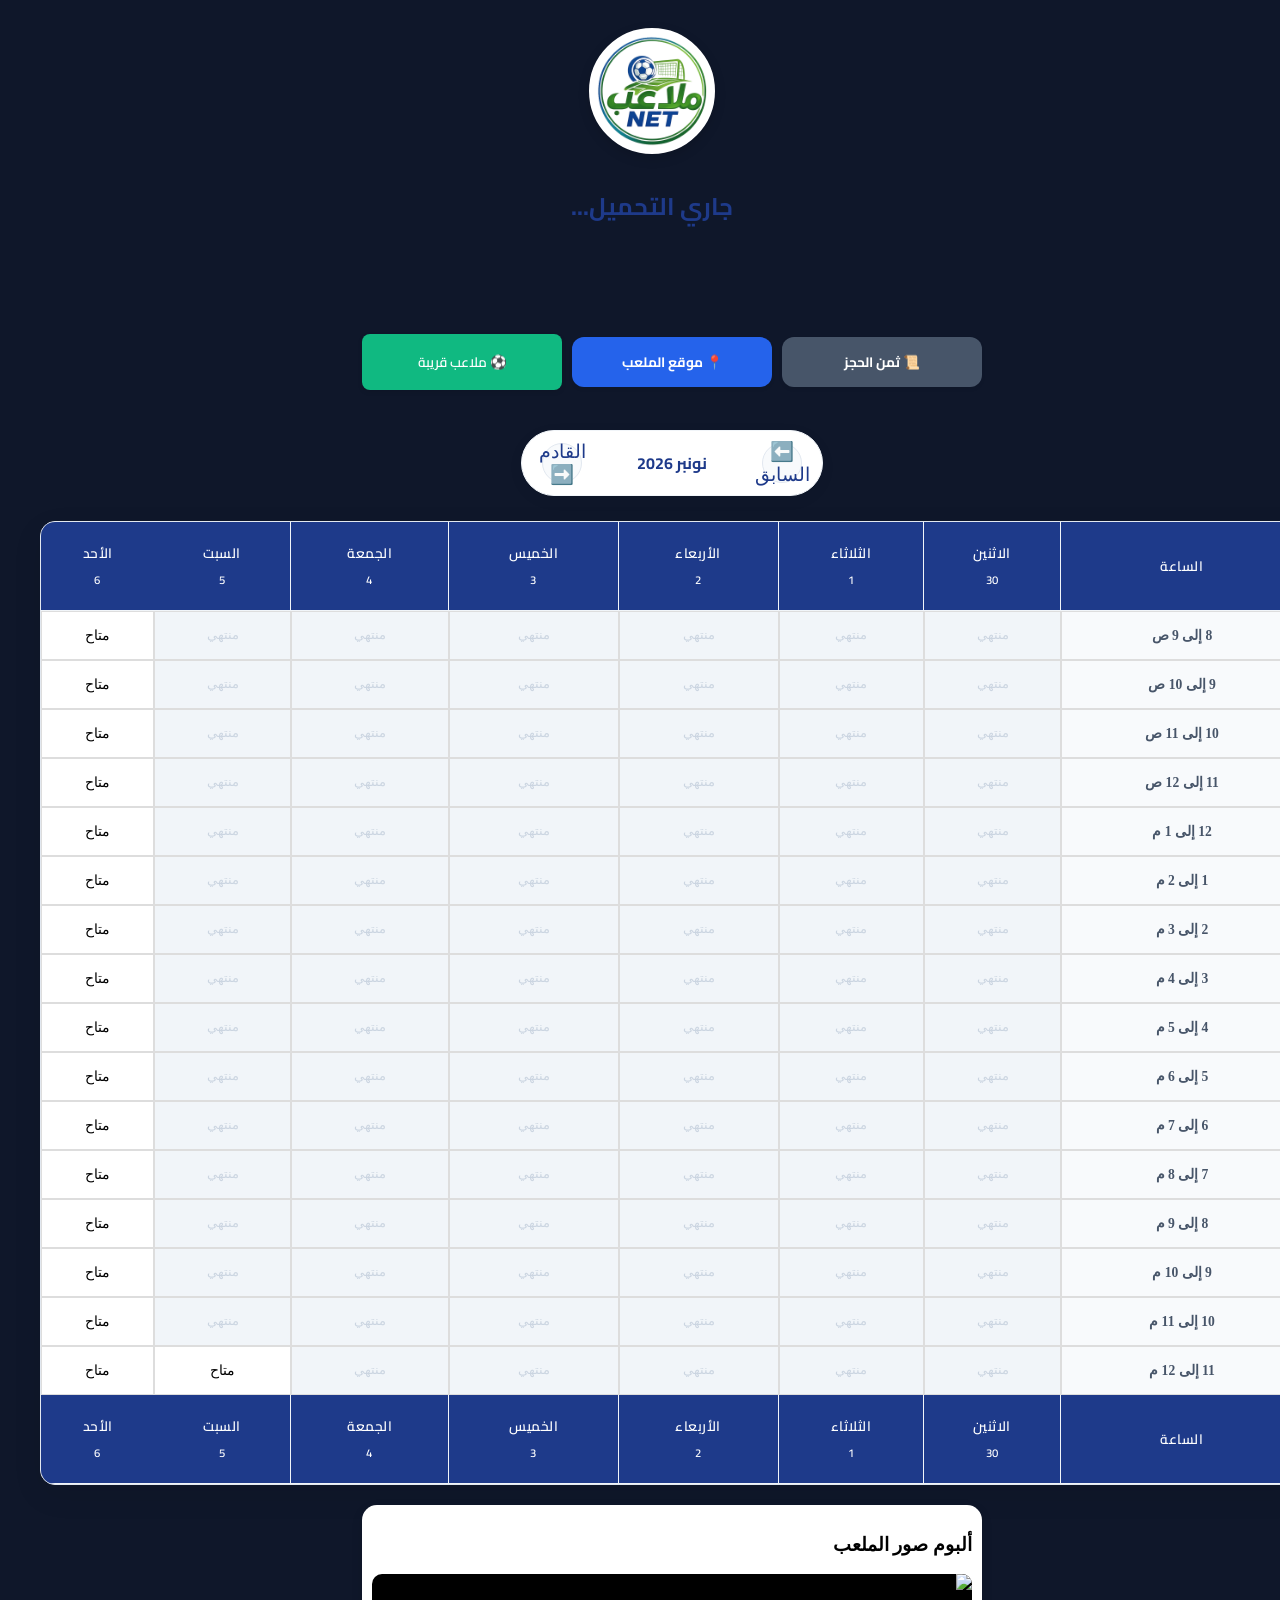
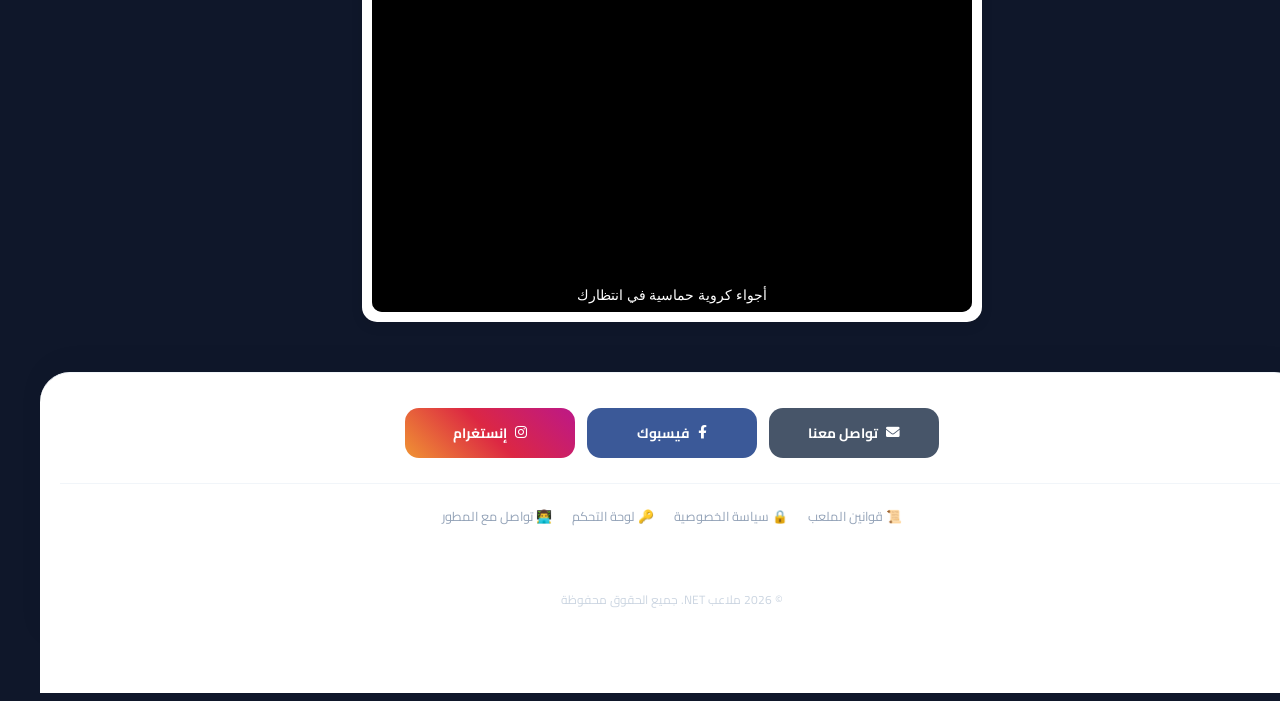
==== commit 9d44db91: "Update booking.html" ====
--- a/booking.html
+++ b/booking.html
@@ -25,12 +25,12 @@
     <link rel="stylesheet" href="https://cdnjs.cloudflare.com/ajax/libs/font-awesome/6.0.0/css/all.min.css">
     
     <!-- إضافة إصدار (Version) للملفات لضمان تحديث الكاش عند المستخدمين -->
-    <link rel="stylesheet" href="style.css?v=1.194">
+    <link rel="stylesheet" href="style.css?v=1.197">
     
     <script src="https://cdn.jsdelivr.net/npm/swiper@11/swiper-bundle.min.js"></script>
     
     <!-- تأكد من أن script.js يحتوي على دالة setupDynamicManifest التي برمجناها -->
-    <script src="script.js?v=1.194" defer></script>
+    <script src="script.js?v=1.197" defer></script>
 </head>
 <body>
     <!-- الجزء التابع لـ Google Tag Manager لضمان التتبع في حال تعطل الجافاسكريبت -->
@@ -318,6 +318,13 @@
         <span class="legal-item" onclick="openAdminAuth()">🔑 لوحة التحكم</span>
         <a href="https://wa.me/212600000000" target="_blank" class="legal-item" style="text-decoration: none; color: inherit;">👨‍💻 تواصل مع المطور</a>
     </div>
+       <div class="user-booking-container">
+    <p style="text-align: center; color: #ffffff; margin-bottom: 10px; font-weight: bold;">اختر الملعب المفضل لبدء الحجز:</p>
+    <!-- شريط التبديل السلس بين الملاعب للاعبين -->
+    <div id="userCourtsTabs" class="user-courts-tabs">
+        <!-- الملاعب تظهر هنا كأزرار أنيقة تتبدل فورياً -->
+    </div>
+</div>
 
     <p class="copyright-text">© 2026 ملاعب NET. جميع الحقوق محفوظة</p>
 </footer>
@@ -358,22 +365,80 @@
             <span onclick="closeAdminPanel()" class="admin-close-btn">&times;</span>
         </div>
         
-<div class="admin-nav-bar">
-    <div class="admin-nav-item" onclick="showSettings()">
-        <div class="nav-icon">⚙️</div>
-        <span>الإعدادات</span>
-    </div>
-    <div class="admin-nav-item" onclick="showCancellations()">
-        <div class="nav-icon">❌</div>
-        <span>إلغاء حجز</span>
-    </div>
-    <div class="admin-nav-item" onclick="showStats()">
-        <div class="nav-icon">📊</div>
-        <span>البيانات</span>
-    </div>
-    <div class="admin-nav-item" onclick="showPaymentMethods()">
-        <div class="nav-icon">💳</div>
-        <span>طرق الدفع</span>
+        <!-- شريط التنقل الخماسي -->
+        <div class="admin-nav-bar">
+            <div class="admin-nav-item" onclick="switchAdminTab('settings')">
+                <div class="nav-icon">⚙️</div>
+                <span>الإعدادات</span>
+            </div>
+            <div class="admin-nav-item active-tab" onclick="switchAdminTab('courts')">
+                <div class="nav-icon">🏟️</div>
+                <span>إدارة الملاعب</span>
+            </div>
+            <div class="admin-nav-item" onclick="switchAdminTab('cancellations')">
+                <div class="nav-icon">❌</div>
+                <span>إلغاء حجز</span>
+            </div>
+            <div class="admin-nav-item" onclick="switchAdminTab('stats')">
+                <div class="nav-icon">📊</div>
+                <span>البيانات</span>
+            </div>
+            <div class="admin-nav-item" onclick="switchAdminTab('payments')">
+                <div class="nav-icon">💳</div>
+                <span>طرق الدفع</span>
+            </div>
+        </div>
+
+       <div id="adminSectionContent" style="padding: 15px;">
+            <div id="courtsManagementSection">
+                <div style="display: flex; justify-content: space-between; align-items: center; margin-bottom: 20px;">
+                    <h3 style="margin: 0; color: #1e3a8a;">🏟️ الملاعب والمنشآت المتاحة</h3>
+                    <button onclick="openAddCourtModal()" class="btn-add-court">➕ إضافة ملعب جديد</button>
+                </div>
+
+                <!-- شبكة عرض الملاعب المضافة حالياً بشكل بطاقات احترافية -->
+                <div id="courtsGrid" class="courts-grid">
+                    <!-- سيتم توليد الملاعب هنا ديناميكياً بواسطة الجافاسكريبت -->
+                </div>
+            </div>
+        </div>
+    </div>
+</div>
+
+<!-- النافذة المنبثقة الذكية (Modal) لإضافة وتعديل معلومات الملعب -->
+<div id="courtFormModal" class="admin-modal" style="display: none;">
+    <div class="admin-modal-content">
+        <div class="admin-modal-header">
+            <h3 id="modalFormTitle">➕ إضافة ملعب جديد</h3>
+            <span onclick="closeCourtFormModal()" class="admin-close-btn">&times;</span>
+        </div>
+        <div class="admin-modal-body">
+            <input type="hidden" id="editCourtId">
+            
+            <label>اسم أو رمز الملعب:</label>
+            <input type="text" id="courtName" class="admin-field" placeholder="مثال: الملعب المغطى A">
+
+            <label>نوع الرياضة:</label>
+            <select id="courtSport" class="admin-field">
+                <option value="⚽ كرة القدم">⚽ كرة القدم</option>
+                <option value="🎾 كرة التنس">🎾 كرة التنس</option>
+                <option value="🏀 كرة السلة">🏀 كرة السلة</option>
+                <option value="🏸 البايدل / الطائرة">🏸 البايدل / الطائرة</option>
+            </select>
+
+            <div style="display: flex; gap: 10px;">
+                <div style="flex: 1;">
+                    <label>السعر نهاراً (درهم/ساعة):</label>
+                    <input type="number" id="priceDay" class="admin-field" placeholder="150">
+                </div>
+                <div style="flex: 1;">
+                    <label>السعر ليلاً (درهم/ساعة):</label>
+                    <input type="number" id="priceNight" class="admin-field" placeholder="250">
+                </div>
+            </div>
+
+            <button onclick="saveCourtData()" class="btn-save-court">حفظ البيانات</button>
+        </div>
     </div>
 </div> 
         
@@ -829,27 +894,20 @@
 <script>
     
 function setFootballBackground() {
-    // 1. تلوين الخلفية بلون احتياطي متناسق
-    document.body.style.setProperty('background-color', '#0f172a', 'important'); // لون داكن احترافي لحين تحميل الصورة
-    
-    // 2. رابط صورة احترافية وديناميكية (لاعب يركل الكرة في الملعب)
-    const footballImg = 'https://images.unsplash.com/photo-1518063319789-7217e6706b04?q=80&w=1920'; 
-    
-    // 3. طبقة تعتيم ذكية متدرجة (تضمن وضوح نصوص ولوحة تحكم موقعك)
+    const footballImg = 'https://images.unsplash.com/photo-1579952363873-27f3bade9f55?q=80&w=1920'; 
     const overlay = "linear-gradient(rgba(15, 23, 42, 0.4), rgba(15, 23, 42, 0.75))";
     
-    // 4. تطبيق التنسيقات الاحترافية على جسم الصفحة بالكامل
-    document.body.style.setProperty('background-image', `${overlay}, url('${footballImg}')`, 'important');
-    document.body.style.setProperty('background-size', 'cover', 'important');
-    document.body.style.setProperty('background-position', 'center center', 'important');
-    document.body.style.setProperty('background-repeat', 'no-repeat', 'important');
-    document.body.style.setProperty('background-attachment', 'fixed', 'important');
-    
-    // 5. إضافة تحسين بصري للتأكد من سلاسة العرض
-    document.body.style.setProperty('transition', 'background 0.5s ease', 'important');
-}
-
-// لضمان التنفيذ الفوري والآمن حسب حالة تحميل الصفحة
+    // تطبيق الخصائص على الـ body والـ html معاً لكسر أي حاجز أبيض
+    [document.documentElement, document.body].forEach(element => {
+        element.style.setProperty('background-color', '#0f172a', 'important');
+        element.style.setProperty('background-image', `${overlay}, url('${footballImg}')`, 'important');
+        element.style.setProperty('background-size', 'cover', 'important');
+        element.style.setProperty('background-position', 'center center', 'important');
+        element.style.setProperty('background-repeat', 'no-repeat', 'important');
+        element.style.setProperty('background-attachment', 'fixed', 'important');
+    });
+}
+
 if (document.readyState === 'loading') {
     document.addEventListener('DOMContentLoaded', setFootballBackground);
 } else {
